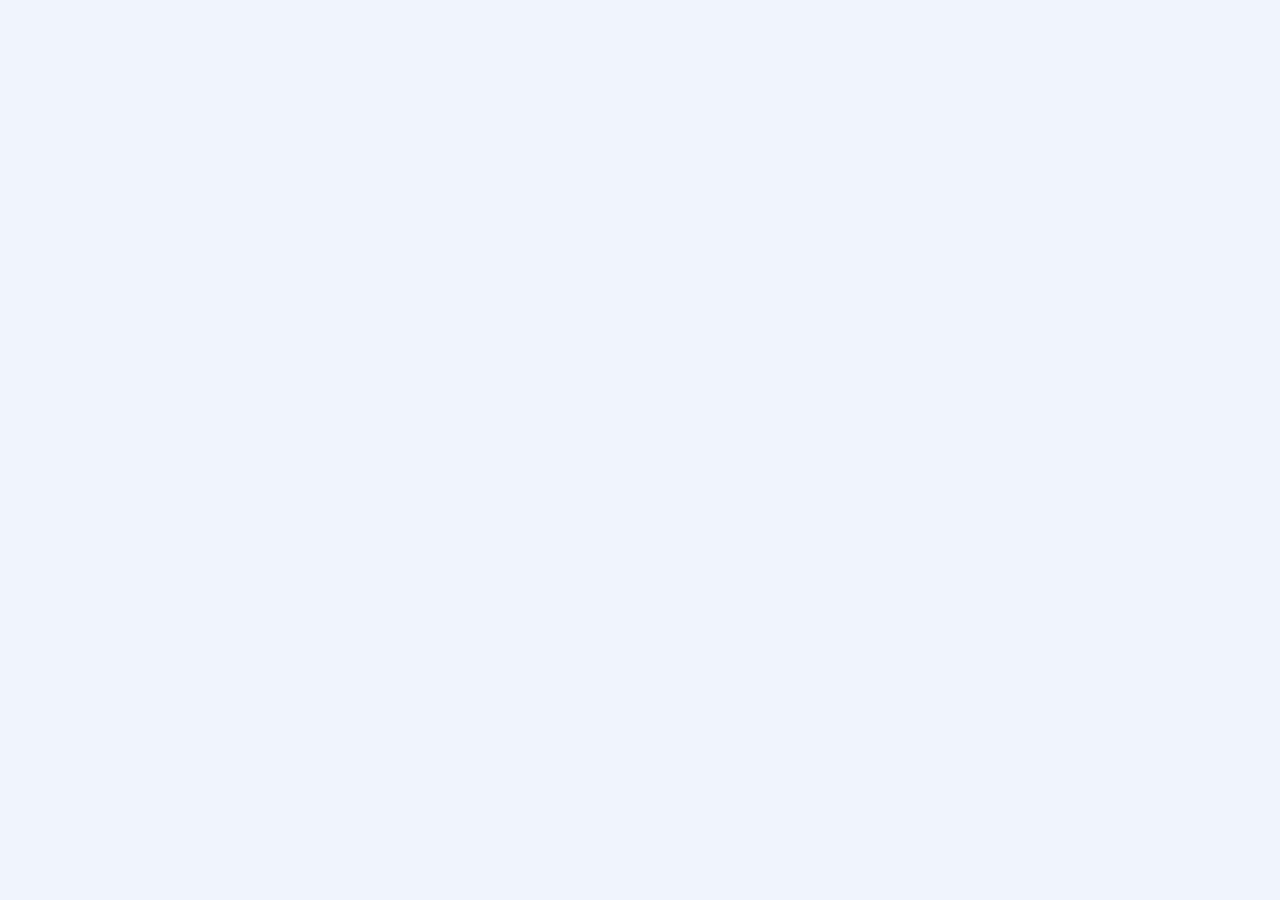
==== index.html @ a463a030 "Add files via upload" ====
<!DOCTYPE html>
<html lang="zh-Hant">
<head>
<meta charset="UTF-8">
<meta name="viewport" content="width=device-width, initial-scale=1.0, maximum-scale=1.0, user-scalable=no">
<title>發文時程管理平台</title>

<link rel="stylesheet" href="style.css">
</head>

<body>
    <div id="app"></div>
    <script>
      window.onerror = function(msg, url, line) {
        document.getElementById('app').innerHTML = '<div style="color:red;font-size:24px;padding:20px;">Error: ' + msg + '<br>Line: ' + line + '</div>';
      };
    </script>
    <!-- Sync Indicator -->
<div id="syncIndicator" class="sync-indicator hidden">
  <div class="sync-spinner"></div>
  <span id="syncText">同步中...</span>
</div>

<!-- Fullscreen Loader -->
<div id="fullScreenLoader" class="fullscreen-loader hidden">
  <div class="fs-spinner"></div>
  <div id="fsLoaderText" class="fs-text">系統載入中...</div>
</div>

<!-- Login Screen -->
<div id="loginModal" class="login-screen hidden">
  <div class="login-box clean-style">
    <div class="login-avatar">
      <svg viewBox="0 0 24 24" fill="currentColor">
        <path d="M12 2C6.48 2 2 6.48 2 12s4.48 10 10 10 10-4.48 10-10S17.52 2 12 2zm0 3c1.66 0 3 1.34 3 3s-1.34 3-3 3-3-1.34-3-3 1.34-3 3-3zm0 14.2c-2.5 0-4.71-1.28-6-3.22.03-1.99 4-3.08 6-3.08 1.99 0 5.97 1.09 6 3.08-1.29 1.94-3.5 3.22-6 3.22z"></path>
      </svg>
    </div>
    <div class="login-title">發文時程管理平台</div>
    <div class="login-divider"></div>
    
    <div class="login-input-group">
      <input type="text" id="loginAccount" class="pill-input" placeholder="員工編號">
      <input type="password" id="loginPassword" class="pill-input" placeholder="密碼">
    </div>
    
    <div id="loginError" class="login-error hidden">帳號或密碼錯誤</div>
    <button id="loginBtn" class="btn pill-btn">登入</button>
  </div>
</div>

<script type="module">
import { initializeApp } from "https://www.gstatic.com/firebasejs/10.12.2/firebase-app.js";
import { getFirestore, collection, doc, setDoc, getDoc, onSnapshot, getDocs, deleteDoc, writeBatch } from "https://www.gstatic.com/firebasejs/10.12.2/firebase-firestore.js";

const firebaseConfig = {
  apiKey: "AIzaSyCzvPwTbxc_Lg7peKRgP0zUrlmI6kkE0b4",
  authDomain: "seal-management-68465.firebaseapp.com",
  projectId: "seal-management-68465",
  storageBucket: "seal-management-68465.firebasestorage.app",
  messagingSenderId: "933578260928",
  appId: "1:933578260928:web:68a9a6cc81be82ffbf0825"
};

const app = initializeApp(firebaseConfig);
const db = getFirestore(app, "document-management");

window.firebaseAPI = {
    db,
    collection,
    doc,
    setDoc,
    getDoc,
    onSnapshot,
    getDocs,
    deleteDoc,
    writeBatch
};

window.dispatchEvent(new Event('firebase-ready'));
</script>
<script src="app.js"></script>
</body>
</html>
---- style.css ----
@import url('https://fonts.googleapis.com/css2?family=Inter:wght@400;500;600;700&family=Noto+Sans+TC:wght@400;500;600;700&display=swap');

:root {
  --bg-main: #f1f5f9;
  --text-main: #0f172a;
  --text-muted: #64748b;
  
  --sidebar-bg: #f8fafc;
  --sidebar-hover: #ffffff;
  --sidebar-active: #ffffff;
  --sidebar-text: #475569;
  --sidebar-active-text: #0f172a;
  --sidebar-border: #e2e8f0;
  --sidebar-item-bg: #ffffff;
  --sidebar-item-border: #e2e8f0;
  --sidebar-item-hover: #f1f5f9;
  --sidebar-badge-bg: #f1f5f9;
  --sidebar-badge-text: #64748b;
  
  --primary: #3b82f6;
  --primary-hover: #2563eb;
  --success: #10b981;
  --danger: #ef4444;
  --warning: #f59e0b;
  --secondary: #475569;
  --border-light: #e2e8f0;
  --table-th-bg: #f8fafc;
}

:root.theme-ocean {
  --sidebar-bg: #1e3a5f;
  --sidebar-hover: #2a4d7a;
  --sidebar-active: #3b82f6;
  --sidebar-text: #e2e8f0;
  --sidebar-active-text: #ffffff;
  --sidebar-border: #162b47;
  --sidebar-item-bg: rgba(255,255,255,0.06);
  --sidebar-item-border: rgba(255,255,255,0.1);
  --sidebar-item-hover: rgba(255,255,255,0.12);
  --sidebar-badge-bg: rgba(255,255,255,0.15);
  --sidebar-badge-text: #ffffff;
}

:root.theme-gray {
  --sidebar-bg: #f1f5f9;
  --sidebar-hover: #e2e8f0;
  --sidebar-active: #cbd5e1;
  --sidebar-text: #475569;
  --sidebar-active-text: #0f172a;
  --sidebar-border: #e2e8f0;
  --sidebar-item-bg: #ffffff;
  --sidebar-item-border: #cbd5e1;
  --sidebar-item-hover: #f8fafc;
  --sidebar-badge-bg: #cbd5e1;
  --sidebar-badge-text: #334155;
}

:root.theme-dark {
  --sidebar-bg: #0f172a;
  --sidebar-hover: #1e293b;
  --sidebar-active: #3b82f6;
  --sidebar-text: #cbd5e1;
  --sidebar-active-text: #ffffff;
  --sidebar-border: #0f172a;
  --sidebar-item-bg: rgba(255,255,255,0.05);
  --sidebar-item-border: rgba(255,255,255,0.1);
  --sidebar-item-hover: rgba(255,255,255,0.1);
  --sidebar-badge-bg: rgba(255,255,255,0.15);
  --sidebar-badge-text: #ffffff;
}

:root.theme-obsidian {
  --sidebar-bg: #000000;
  --sidebar-hover: #171717;
  --sidebar-active: #262626;
  --sidebar-text: #a3a3a3;
  --sidebar-active-text: #ffffff;
  --sidebar-border: #171717;
  --sidebar-item-bg: rgba(255,255,255,0.08);
  --sidebar-item-border: rgba(255,255,255,0.15);
  --sidebar-item-hover: rgba(255,255,255,0.12);
  --sidebar-badge-bg: rgba(255,255,255,0.2);
  --sidebar-badge-text: #ffffff;
}

:root.theme-milktea {
  --sidebar-bg: #f5f0eb;
  --sidebar-hover: #ece5dc;
  --sidebar-active: #e3dacd;
  --sidebar-text: #786450;
  --sidebar-active-text: #4a3b2c;
  --sidebar-border: #ece5dc;
  --sidebar-item-bg: #ffffff;
  --sidebar-item-border: #e3dacd;
  --sidebar-item-hover: #f5f0eb;
  --sidebar-badge-bg: #e3dacd;
  --sidebar-badge-text: #4a3b2c;
}

:root.theme-sakura {
  --sidebar-bg: #fdf2f8;
  --sidebar-hover: #fce7f3;
  --sidebar-active: #fbcfe8;
  --sidebar-text: #9d174d;
  --sidebar-active-text: #831843;
  --sidebar-border: #fce7f3;
  --sidebar-item-bg: #ffffff;
  --sidebar-item-border: #fbcfe8;
  --sidebar-item-hover: #fce7f3;
  --sidebar-badge-bg: #fbcfe8;
  --sidebar-badge-text: #831843;
}

:root.theme-sepia {
  --sidebar-bg: #fef3c7;
  --sidebar-hover: #fde68a;
  --sidebar-active: #fcd34d;
  --sidebar-text: #92400e;
  --sidebar-active-text: #78350f;
  --sidebar-border: #fde68a;
  --sidebar-item-bg: #ffffff;
  --sidebar-item-border: #fcd34d;
  --sidebar-item-hover: #fef3c7;
  --sidebar-badge-bg: #fcd34d;
  --sidebar-badge-text: #78350f;
}
*{margin:0;padding:0;box-sizing:border-box;font-family:"Inter","Noto Sans TC",sans-serif}
body{display:flex;height:100vh;background:var(--bg-main);color:var(--text-main);overflow:hidden}
#app{display:flex;width:100%;height:100%;overflow:hidden}
.sidebar{
width:56px;
background:var(--sidebar-bg);
color:var(--sidebar-text);
padding:16px 8px;
overflow:hidden;
transition:all 0.4s cubic-bezier(0.16, 1, 0.3, 1);
position:relative;
flex-shrink:0;
border-right:1px solid var(--sidebar-border);
z-index:100;
}

.sidebar:hover{
width:320px;
padding:20px;
overflow:auto;
}
.logo{color:var(--sidebar-active-text);
font-size:22px;
font-weight:700;
margin-bottom:24px;
white-space:nowrap;
letter-spacing:0.5px;
}
.logo-mark{width:24px;height:24px;stroke-width:2.2}
.expanded-logo{align-items:center;gap:12px}

.collapsed-logo{
display:flex;
justify-content:center;
align-items:center;
}

.expanded-logo{
display:none;
}

.sidebar:hover .collapsed-logo{
display:none;
}

.sidebar:hover .expanded-logo{
display:flex;
}

.sidebar .section,
.sidebar .nav,
.sidebar #forecastBox,
.sidebar .badge,
.sidebar div[style*="LINE通知"]{
opacity:0;
pointer-events:none;
transition:.15s;
}

.sidebar:hover .section,
.sidebar:hover .nav,
.sidebar:hover #forecastBox,
.sidebar:hover .badge,
.sidebar:hover div[style*="LINE通知"]{
opacity:1;
pointer-events:auto;
}
.section{font-size:13px;opacity:.6;margin:24px 0 10px;font-weight:600;text-transform:uppercase;letter-spacing:1px}
.nav{display:flex;justify-content:space-between;align-items:center;padding:10px 14px;border-radius:12px;margin-bottom:8px;background:var(--sidebar-item-bg);border:1px solid var(--sidebar-item-border);cursor:pointer;transition: all 0.25s cubic-bezier(0.16, 1, 0.3, 1);white-space:nowrap;overflow:hidden;color:var(--sidebar-text)}
.nav:hover{background:var(--sidebar-item-hover);transform:translateX(4px)}
.nav.active{background:var(--sidebar-active);color:var(--sidebar-active-text);font-weight:700;border-color:var(--primary)}
.nav-label{display:flex;align-items:center;gap:12px}
.nav-icon{width:18px;height:18px;flex:0 0 18px;stroke-width:2}
.data-nav{color:var(--sidebar-text); opacity:0.8}
.data-nav:hover{color:var(--sidebar-active-text); opacity:1}
.badge{background:var(--sidebar-badge-bg);color:var(--sidebar-badge-text);padding:4px 10px;border-radius:999px;font-size:12px;font-weight:700}
.nav.active .badge{background:var(--primary);color:#fff}
.forecast-item{display:flex;justify-content:space-between;align-items:center;padding:10px 14px;border-radius:12px;margin-bottom:6px;background:var(--sidebar-item-bg);border:1px solid var(--sidebar-item-border);cursor:pointer;transition: all 0.2s cubic-bezier(0.16, 1, 0.3, 1)}
.forecast-item:hover{background:var(--sidebar-item-hover);transform:translateX(4px)}
.forecast-item.active{outline:1px solid var(--sidebar-active-text);background:var(--sidebar-active);color:var(--sidebar-active-text);font-weight:700}
.forecast-today{background:transparent;border-color:var(--primary);color:var(--primary);font-weight:700}
.forecast-danger{background:transparent;border-color:var(--danger);color:var(--danger)}
.main{flex:1;padding:32px;overflow:auto;background:var(--bg-main)}
.topbar{display:flex;justify-content:space-between;align-items:center;gap:18px;margin-bottom:24px}
.topbar h1{font-weight:700;font-size:28px;letter-spacing:-0.5px}
.top-actions{display:flex;gap:10px;align-items:center;flex-wrap:wrap;justify-content:flex-end}
.btn{display:inline-flex;align-items:center;justify-content:center;gap:8px;min-height:42px;border:1px solid transparent;padding:9px 16px;border-radius:10px;font-weight:600;font-size:14px;cursor:pointer;transition:all .2s cubic-bezier(0.16, 1, 0.3, 1)}
.btn:hover{transform:translateY(-2px);box-shadow:0 6px 15px rgba(0,0,0,.08)}
.btn:active{transform:translateY(0);box-shadow:none}
.btn-icon{width:18px;height:18px;flex:0 0 18px;stroke-width:2}
.green{background:#10b981;color:#fff}
.blue{background:var(--primary);color:#fff}
.red{background:#ef4444;color:#fff}
.orange{background:#f59e0b;color:#fff}
.excel-export{background:white;color:#059669;border-color:#a7f3d0}
.excel-export:hover{background:#ecfdf5;border-color:#10b981}
.secondary{background:white;color:#475569;border-color:#cbd5e1}
.secondary:hover{background:#f8fafc;border-color:#94a3b8}
.review-link{background:white;color:#475569;border-color:#cbd5e1}
.review-link:hover{background:#f8fafc;border-color:#94a3b8}
.primary-import{background:white;color:var(--primary);border-color:#bfdbfe}
.primary-import:hover{background:#eff6ff;border-color:var(--primary)}
.success-soft{background:white;color:#059669;border-color:#a7f3d0}
.success-soft:hover{background:#ecfdf5;border-color:#10b981}
.danger-soft{background:white;color:#dc2626;border-color:#fecaca}
.danger-soft:hover{background:#fef2f2;border-color:#ef4444}
.cards{display:grid;grid-template-columns:repeat(auto-fit,minmax(200px,1fr));gap:20px;margin-bottom:24px}
.card{background:white;padding:24px;border-radius:20px;border:1px solid var(--border-light);box-shadow:0 2px 8px rgba(0,0,0,.04);transition:transform 0.3s cubic-bezier(0.16, 1, 0.3, 1), box-shadow 0.3s ease}
.card:hover{transform:translateY(-2px);box-shadow:0 8px 16px rgba(0,0,0,.06)}
.card p{font-size:15px;color:var(--text-muted);font-weight:600}
.card h2{font-size:36px;margin-top:8px;font-weight:700;letter-spacing:-1px}
.warning{background:#fef2f2;color:#b91c1c;padding:16px;border-radius:16px;margin-bottom:24px;font-weight:600;display:flex;align-items:center;gap:8px}
.table-wrap{background:white;padding:24px;border-radius:20px;box-shadow:0 4px 20px rgba(0,0,0,.03)}
.toolbar{display:flex;gap:12px;flex-wrap:wrap;margin-bottom:20px}

table{
width:100%;
border-collapse:separate;
border-spacing:0;
}

th{background:var(--table-th-bg);padding:14px 12px;text-align:left;font-weight:600;color:var(--text-muted);font-size:13px;text-transform:uppercase;letter-spacing:0.5px}
th:first-child{border-top-left-radius:15px}
th:last-child{border-top-right-radius:15px}
td{padding:16px 12px;border-bottom:1px solid var(--border-light);vertical-align:top;transition:background 0.2s}
tr:last-child td{border-bottom:none}
tbody tr:nth-child(even) td{background:#f8fafc}
tbody tr:hover td{background:#f1f5f9}

th:nth-child(1), td:nth-child(1){width:40px}
th:nth-child(2), td:nth-child(2){
width:auto;
}
th:nth-child(4), td:nth-child(4){
width:90px;
white-space:nowrap;
text-align:center;
}
th:nth-child(5), td:nth-child(5),
th:nth-child(6), td:nth-child(6){
width:110px;
white-space:nowrap;
text-align:center;
}
th:nth-child(7), td:nth-child(7){width:120px}
th:nth-child(8), td:nth-child(8){width:90px}
th:nth-child(9), td:nth-child(9){width:90px}

td{
line-height:1.7;
word-break:break-word;
}

.overdue-row td{background:#fef2f2 !important}
.overdue-row:hover td{background:#fee2e2 !important}

.date-diff-row td{background:#fffbeb !important}
.date-diff-row:hover td{background:#fef3c7 !important}
.pill{padding:6px 12px;border-radius:999px;font-weight:600;display:inline-block;cursor:pointer;min-width:70px;text-align:center;font-size:13px;transition:all 0.2s}
.pill:hover{filter:brightness(0.95)}
.send-pill{background:#eff6ff;color:#2563eb}
.display-pill{background:#f1f5f9;color:#475569}
.status-btn{padding:8px 12px;border:none;border-radius:999px;font-weight:600;cursor:pointer;transition:all 0.2s}
.status-btn:hover{filter:brightness(0.95)}
.pending{background:#fef3c7;color:#92400e}
.done{background:#d1fae5;color:#065f46}
.note{width:90px;padding:8px;border-radius:8px;border:1px solid var(--border-light);font-size:13px;transition:border-color 0.2s,box-shadow 0.2s}
.note:focus{outline:none;border-color:var(--primary);box-shadow:0 0 0 3px rgba(59,130,246,0.1)}
.hidden-date{position:absolute;opacity:0;width:1px;pointer-events:none}
.subject-link{
color:var(--primary);
text-decoration:none;
font-weight:600;
transition:color 0.2s;
}
.subject-link:hover{
color:var(--primary-hover);
text-decoration:underline;
}

.modal{animation: modalFadeIn 0.3s cubic-bezier(0.16, 1, 0.3, 1);display:none;position:fixed;inset:0;background:rgba(15,23,42,0.4);backdrop-filter:blur(8px);-webkit-backdrop-filter:blur(8px);justify-content:center;align-items:center;z-index:99999}
.modal-box{animation: modalBoxSlideDown 0.4s cubic-bezier(0.16, 1, 0.3, 1) forwards;background:white;width:900px;max-width:95%;max-height:90vh;overflow-y:auto;padding:32px;border-radius:24px;box-shadow:0 20px 40px rgba(0,0,0,0.1)}
.modal-box h2{font-size:24px;font-weight:700;margin-bottom:16px}
.preview-summary{display:grid;grid-template-columns:repeat(3,1fr);gap:16px;margin:24px 0}
.preview-stat{padding:16px;border:1px solid var(--border-light);border-radius:16px;background:#f8fafc;box-shadow:0 2px 4px rgba(0,0,0,0.02)}
.preview-stat strong{display:block;font-size:28px;margin-top:6px;font-weight:700}
.preview-stat.danger{background:#fef2f2;border-color:#fecaca;color:#dc2626}
.preview-list{max-height:140px;overflow:auto;margin-top:10px;padding:12px 16px;background:#f8fafc;border-radius:12px;font-size:14px;line-height:1.7;border:1px solid var(--border-light)}
.preview-list:empty::before{content:"無";color:var(--text-muted)}
.select-all{width:18px;height:18px;cursor:pointer;accent-color:var(--primary)}
.toolbar input[type="date"], .toolbar select{padding:10px 14px;border-radius:10px;border:1px solid var(--border-light);background:white;font-weight:500;transition:border-color 0.2s}
.toolbar input[type="date"]:focus, .toolbar select:focus{outline:none;border-color:var(--primary)}
.search-wrap{display:flex;align-items:center;gap:8px;min-width:300px}
.search-wrap input{flex:1;min-width:0;padding:10px 16px !important;transition:border-color 0.2s,box-shadow 0.2s}
.search-wrap input:focus{outline:none;border-color:var(--primary);box-shadow:0 0 0 3px rgba(59,130,246,0.1)}
.muted-btn{background:#f1f5f9;color:var(--text-main);border-color:#f1f5f9}
.muted-btn:hover{background:#e2e8f0;border-color:#e2e8f0}
.sort-btn{display:inline-flex;align-items:center;gap:5px;border:0;background:transparent;color:inherit;font:inherit;font-weight:700;cursor:pointer;padding:0;transition:color 0.2s}
.sort-btn:hover{color:var(--primary)}
.sort-mark{font-size:11px;color:var(--primary)}
.sort-mark:empty{display:none}
.toast{position:fixed;right:32px;bottom:32px;z-index:100000;background:var(--text-main);color:white;padding:14px 20px;border-radius:14px;box-shadow:0 12px 30px rgba(0,0,0,.15);font-weight:600;opacity:0;pointer-events:none;transform:translateY(24px) scale(0.95);transition: opacity 0.4s cubic-bezier(0.16, 1, 0.3, 1), transform 0.4s cubic-bezier(0.16, 1, 0.3, 1)}
.toast.show{opacity:1;transform:translateY(0) scale(1)}
.pagination{display:flex;align-items:center;justify-content:center;gap:8px;flex-wrap:wrap;margin-top:24px}
.pagination-info{width:100%;text-align:center;font-weight:600;color:var(--text-muted);margin-bottom:8px}
.page-btn{min-width:44px;min-height:44px;border:1px solid transparent;background:#f1f5f9;color:var(--text-main);border-radius:12px;font-weight:700;cursor:pointer;transition:all 0.2s}
.page-btn:hover{background:#e2e8f0}
.page-btn.active{background:var(--primary);color:white;box-shadow:0 4px 12px rgba(59,130,246,0.3)}
.page-btn:disabled{opacity:.4;cursor:not-allowed;box-shadow:none;transform:none;background:#f1f5f9}
.page-nav{padding:0 20px;background:white;border:1px solid var(--border-light)}
.page-nav:hover{background:#f8fafc}
.page-ellipsis{min-width:24px;text-align:center;color:var(--text-muted);font-weight:700}
table{table-layout:auto}
th{padding:16px 12px;vertical-align:middle}
td{padding:16px 12px;vertical-align:top}
th:nth-child(1), td:nth-child(1){width:40px;min-width:40px}
th:nth-child(2), td:nth-child(2){width:110px;min-width:110px;white-space:nowrap}
th:nth-child(3), td:nth-child(3){width:35%;min-width:280px;max-width:500px;line-height:1.7}
th:nth-child(4), td:nth-child(4){width:80px;min-width:80px;text-align:center;white-space:nowrap}
th:nth-child(5), td:nth-child(5),
th:nth-child(6), td:nth-child(6){width:90px;min-width:90px;text-align:center;white-space:nowrap}
th:nth-child(7), td:nth-child(7){width:90px;min-width:90px;text-align:center}
th:nth-child(8), td:nth-child(8){width:120px;min-width:120px}
th:nth-child(9), td:nth-child(9){width:110px;min-width:110px;white-space:nowrap;text-align:center}
th:nth-child(10), td:nth-child(10){width:110px;min-width:110px;white-space:nowrap;text-align:center}
td:nth-child(3) a{display:block;line-height:1.7;word-break:break-word}
.status-btn{padding:6px 12px !important;font-size:13px;width:auto;min-width:82px}
.table-wrap{overflow-x:auto}
.note {
  width: 100px !important;
  text-overflow: ellipsis;
  transition: width 0.3s cubic-bezier(0.16, 1, 0.3, 1) !important;
}
.note:focus {
  width: 250px !important;
}
.pill{min-width:70px !important;font-size:13px !important}
.table-scroll{max-height:560px;overflow-y:auto;overflow-x:auto;border-radius:16px;border:1px solid var(--border-light)}
.table-scroll::-webkit-scrollbar{width:8px;height:8px}
.table-scroll::-webkit-scrollbar-track{background:transparent}
.table-scroll::-webkit-scrollbar-thumb{background:rgba(0,0,0,0.1);border-radius:8px}
.table-scroll::-webkit-scrollbar-thumb:hover{background:rgba(0,0,0,0.2)}
.table-scroll thead th{position:sticky;top:0;z-index:10;background:var(--table-th-bg) !important;backdrop-filter:blur(4px);box-shadow:0 1px 2px rgba(0,0,0,.05)}
.done-cell{white-space:nowrap;font-size:13px;color:var(--text-muted)}
.subject-link{display:block;line-height:1.7}
#doneFilterArea{align-items:center;gap:12px;margin-left:24px;padding-left:16px;border-left:1px solid var(--border-light)}
#doneFilterArea input[type="date"]{padding:10px 14px;border:1px solid var(--border-light);border-radius:10px;background:#fff;transition:border-color 0.2s}
#doneFilterArea input[type="date"]:focus{border-color:var(--primary);outline:none;box-shadow:0 0 0 3px rgba(59,130,246,0.1)}
#doneFilterArea .btn{margin-left:8px}

@keyframes modalFadeIn {
  from { background: rgba(15,23,42,0); backdrop-filter:blur(0px); }
  to { background: rgba(15,23,42,0.4); backdrop-filter:blur(8px); }
}
@keyframes modalBoxSlideDown {
  from { opacity: 0; transform: translateY(-30px) scale(0.95); }
  to { opacity: 1; transform: translateY(0) scale(1); }
}

/* Login Screen */
.login-screen {
  position: fixed;
  top: 0; left: 0; width: 100vw; height: 100vh;
  background: linear-gradient(135deg, #f5f7fa 0%, #c3cfe2 100%);
  display: flex;
  justify-content: center;
  align-items: center;
  z-index: 9999;
  transition: opacity 0.4s ease, visibility 0.4s;
}
.login-screen.hidden {
  opacity: 0;
  visibility: hidden;
}
.login-box.clean-style {
  background: #ffffff;
  padding: 48px 40px;
  border-radius: 16px;
  box-shadow: 0 10px 40px rgba(0, 0, 0, 0.08);
  width: 380px;
  max-width: 90%;
  text-align: center;
}
.login-avatar {
  display: flex;
  justify-content: center;
  margin-bottom: 20px;
}
.login-avatar svg {
  width: 80px;
  height: 80px;
  color: #4f46e5;
  background: #e0e7ff;
  border-radius: 50%;
  padding: 16px;
}
.login-title {
  color: #1e293b;
  font-size: 20px;
  font-weight: 600;
  margin-bottom: 24px;
}
.login-divider {
  width: 100%;
  height: 1px;
  background: #f1f5f9;
  margin-bottom: 32px;
}
.login-input-group {
  display: flex;
  flex-direction: column;
  gap: 16px;
  margin-bottom: 24px;
}
.pill-input {
  width: 100%;
  padding: 14px 20px;
  border-radius: 50px;
  border: 1px solid #cbd5e1;
  font-size: 15px;
  outline: none;
  background: #ffffff;
  color: #0f172a;
  transition: border-color 0.2s, box-shadow 0.2s;
  box-sizing: border-box;
}
.pill-input::placeholder {
  color: #94a3b8;
}
.pill-input:focus {
  border-color: #4f46e5;
  box-shadow: 0 0 0 3px rgba(79, 70, 229, 0.15);
}
.login-error {
  color: #ef4444;
  font-size: 14px;
  margin-bottom: 20px;
  font-weight: 500;
}
.login-error.hidden {
  display: none;
}
.pill-btn {
  width: 100%;
  padding: 14px;
  border-radius: 50px;
  background: linear-gradient(135deg, #4f46e5 0%, #3b82f6 100%);
  color: #ffffff;
  border: none;
  font-size: 16px;
  font-weight: 600;
  cursor: pointer;
  transition: transform 0.2s, box-shadow 0.2s;
  box-sizing: border-box;
  box-shadow: 0 4px 12px rgba(79, 70, 229, 0.3);
}
.pill-btn:hover {
  transform: translateY(-2px);
  box-shadow: 0 6px 16px rgba(79, 70, 229, 0.4);
}
.pill-btn:active {
  transform: translateY(0);
  box-shadow: 0 2px 8px rgba(79, 70, 229, 0.3);
}

/* Sync Indicator */
.sync-indicator {
  position: fixed;
  bottom: 24px;
  right: 24px;
  background: var(--panel);
  padding: 10px 20px;
  border-radius: 30px;
  box-shadow: 0 4px 15px rgba(0,0,0,0.08);
  display: flex;
  align-items: center;
  gap: 10px;
  z-index: 9000;
  transition: all 0.3s cubic-bezier(0.4, 0, 0.2, 1);
  border: 1px solid var(--border-light);
  color: var(--text-main);
  font-weight: 600;
}
.sync-indicator.hidden {
  opacity: 0;
  transform: translateY(20px);
  pointer-events: none;
}
.sync-spinner {
  width: 16px;
  height: 16px;
  border: 2px solid var(--primary);
  border-right-color: transparent;
  border-radius: 50%;
  animation: spin 1s linear infinite;
}
@keyframes spin {
  from { transform: rotate(0deg); }
  to { transform: rotate(360deg); }
}

/* Mobile Menu Button */
.mobile-menu-btn {
  display: none;
  background: none;
  border: none;
  font-size: 24px;
  cursor: pointer;
  color: var(--text-main);
  margin-right: 12px;
  padding: 4px;
}
.mobile-overlay {
  position: fixed;
  top: 0; left: 0; width: 100vw; height: 100vh;
  background: rgba(0,0,0,0.4);
  backdrop-filter: blur(2px);
  z-index: 9000;
  opacity: 0;
  visibility: hidden;
  transition: opacity 0.3s ease, visibility 0.3s;
}
.mobile-overlay.active {
  opacity: 1;
  visibility: visible;
}

/* Mobile Responsive Design (RWD) */
@media (max-width: 768px) {
  .sidebar {
    position: fixed;
    top: 0;
    left: 0;
    height: 100vh;
    width: 320px !important;
    padding: 20px !important;
    overflow-y: auto !important;
    z-index: 10000;
    transform: translateX(-100%);
    transition: transform 0.3s cubic-bezier(0.4, 0, 0.2, 1);
    box-shadow: 4px 0 15px rgba(0,0,0,0.1);
  }
  .sidebar.mobile-open {
    transform: translateX(0);
  }
  .sidebar .collapsed-logo { display: none !important; }
  .sidebar .expanded-logo { display: flex !important; }
  .sidebar .section,
  .sidebar .nav,
  .sidebar #forecastBox,
  .sidebar .badge,
  .sidebar div[style*="LINE"] {
    opacity: 1 !important;
    pointer-events: auto !important;
  }
  .main {
    margin-left: 0 !important;
    padding: 68px 12px 12px 12px;
    width: 100%;
    box-sizing: border-box;
  }
  .cards {
    grid-template-columns: repeat(2, 1fr);
    gap: 12px;
    margin-bottom: 16px;
  }
  .card {
    padding: 16px;
  }
  .card h2 {
    font-size: 24px;
  }
  .topbar {
    flex-wrap: wrap;
    gap: 12px;
    margin-bottom: 20px;
  }
  .page-title-wrap {
    display: flex;
    align-items: center;
    justify-content: center;
    position: fixed;
    top: 0;
    left: 0;
    width: 100vw;
    height: 56px;
    background: #ffffff;
    z-index: 8000;
    box-shadow: 0 1px 8px rgba(0,0,0,0.06);
    padding: 0;
  }
  .page-title-wrap h1 {
    font-size: 18px;
    font-weight: 700;
    margin: 0;
    color: #1e293b;
  }
  .mobile-menu-btn {
    display: flex;
    align-items: center;
    justify-content: center;
    position: absolute;
    left: 8px;
    width: 44px;
    height: 44px;
    border-radius: 50%;
    background: transparent;
    color: #475569;
    border: none;
    padding: 0;
    transition: background 0.2s;
  }
  .mobile-menu-btn:active {
    background: #f1f5f9;
  }
  .mobile-menu-btn svg {
    width: 24px;
    height: 24px;
  }
  .sync-indicator {
    top: auto !important;
    bottom: 24px;
    left: 50%;
    right: auto;
    transform: translateX(-50%);
  }
  .sync-indicator.hidden {
    transform: translate(-50%, 20px) !important;
  }
  
  .search-wrap {
    width: 100%;
    min-width: 0;
  }
  .top-actions {
    flex-wrap: wrap;
    width: 100%;
    gap: 8px;
  }
  .top-actions .btn {
    flex: 1 1 calc(50% - 8px);
    justify-content: center;
    padding: 12px;
    font-size: 13px;
  }
  .table-scroll {
    border: none;
    background: transparent;
    overflow-x: hidden;
  }
  table, thead, tbody, th, td, tr { display: block; }
  thead { display: none; }
  tr {
    display: flex;
    flex-wrap: wrap;
    margin-bottom: 24px;
    background: #ffffff;
    border: 1px solid rgba(0,0,0,0.06);
    border-left: 5px solid #f59e0b;
    border-radius: 16px;
    box-shadow: 0 10px 25px -5px rgba(0,0,0,0.05), 0 8px 10px -6px rgba(0,0,0,0.01);
    position: relative;
    overflow: hidden;
    padding: 0;
  }
  tr.date-diff-row { border-left-color: #fde047; }
  tr.overdue-row { border-left-color: #ef4444; }
  tr.done-row { border-left-color: #10b981; }

  td {
    width: 100% !important;
    max-width: none !important;
    display: flex;
    align-items: center;
    box-sizing: border-box;
    font-size: 14px;
  }
  td::before {
    display: none;
  }

  /* Header: Checkbox & Doc No & Status */
  td[data-label="選擇"] {
    width: auto !important;
    padding: 16px 12px 4px 16px;
    border-bottom: none;
  }
  td[data-label="選擇"] input[type="checkbox"] {
    transform: scale(1.3);
    margin: 0;
    accent-color: var(--primary);
  }
  
  td[data-label="表單編號"] {
    width: auto !important;
    flex: 1;
    padding: 16px 16px 4px 4px;
    border: none;
    font-weight: 800;
    font-size: 16px;
    color: var(--primary, #3b82f6);
    background: transparent;
    letter-spacing: 0.5px;
  }
  
  td[data-label="狀態"] {
    position: absolute;
    right: 12px;
    top: 12px;
    width: auto !important;
    padding: 0;
    border: none;
  }
  
  /* Subject: Prominent & Full width */
  td[data-label="主旨"] {
    padding: 8px 20px 12px 20px;
    border-bottom: 1px dashed #e2e8f0;
  }
  .subject-link {
    text-align: justify;
    display: block;
    font-size: 16px;
    font-weight: 600;
    color: #1e293b;
    line-height: 1.6;
    word-break: break-word;
  }
  
  /* Metadata Grid (Handler, Dates) */
  td[data-label="承辦人"] {
    width: 100% !important;
    padding: 12px 20px 4px 20px;
    border: none;
    color: #475569;
    font-weight: 600;
    font-size: 14px;
  }
  td[data-label="承辦人"]::before {
    display: inline;
    content: "承辦人：";
    font-size: 13px;
    color: #94a3b8;
    margin-right: 4px;
  }
  
  td[data-label="預定發文"],
  td[data-label="顯示發文"] {
    width: 50% !important;
    padding: 8px 20px 12px 20px;
    border: none;
    flex-direction: column;
    align-items: flex-start;
    gap: 6px;
  }
  td[data-label="預定發文"] { padding-right: 8px; }
  td[data-label="顯示發文"] { padding-left: 8px; }
  
  td[data-label="預定發文"]::before {
    display: block;
    content: "發文日期：";
    font-size: 12px;
    color: #94a3b8;
  }
  td[data-label="顯示發文"]::before {
    display: block;
    content: "公文顯示日期：";
    font-size: 12px;
    color: #94a3b8;
  }
  
  td[data-label="預定發文"] .pill,
  td[data-label="顯示發文"] .pill {
    width: 100%;
    text-align: center;
    box-sizing: border-box;
    padding: 8px 0;
    border-radius: 8px;
  }

  /* Note Input */
  td[data-label="備註"] {
    padding: 0 20px 16px 20px;
    border-bottom: none;
    flex-wrap: wrap;
  }
  td[data-label="備註"]::before {
    display: block;
    content: "✏️ 備註";
    font-size: 13px;
    color: #94a3b8;
    margin-bottom: 4px;
    width: 100%;
  }
  td input.note {
    flex: 1 1 100%;
    width: 100%;
    max-width: none;
    box-sizing: border-box;
    text-align: left;
    background: transparent;
    border: none;
    border-bottom: 1px solid #e2e8f0;
    padding: 8px 4px;
    border-radius: 0;
    font-size: 14px;
    transition: all 0.2s;
  }
  td input.note:focus {
    background: transparent;
    border-color: var(--primary);
    box-shadow: 0 1px 0 0 var(--primary);
    outline: none;
  }
  
  /* Done Time */
  td[data-label="完成時間"] {
    padding: 0 20px 12px 20px;
    border: none;
    color: #10b981;
    font-size: 13px;
    font-weight: 600;
  }
  td[data-label="完成時間"]::before {
    display: inline;
    content: "✔️ 完成於";
    margin-right: 6px;
  }

  /* Actions */
  td[data-label="操作"] {
    background: #fafafa;
    justify-content: flex-end;
    gap: 12px;
    border-top: 1px solid #f1f5f9;
    padding: 12px 20px;
  }
  td[data-label="操作"] .icon-btn {
    background: #ffffff;
    border: 1px solid #cbd5e1;
    border-radius: 12px;
    padding: 8px 14px;
    box-shadow: 0 2px 4px rgba(0,0,0,0.02);
  }
  td select.status-btn { width: auto; padding: 6px 12px; }
  
  .table-wrap {
    padding: 0;
    background: transparent;
    box-shadow: none;
  }
  #doneFilterArea {
    margin-left: 0;
    padding-left: 0;
    border-left: none;
    width: 100%;
    justify-content: space-between;
    margin-top: 12px;
  }
}

/* Fullscreen Loader */
.fullscreen-loader {
  position: fixed;
  top: 0; left: 0; width: 100vw; height: 100vh;
  background-color: var(--bg-main, #f8fafc);
  display: flex;
  flex-direction: column;
  justify-content: center;
  align-items: center;
  z-index: 10000;
  transition: opacity 0.4s ease, visibility 0.4s;
}
.fullscreen-loader.hidden {
  opacity: 0;
  visibility: hidden;
}
.fs-spinner {
  width: 48px;
  height: 48px;
  border: 4px solid var(--border-light, #e2e8f0);
  border-top-color: #3b82f6;
  border-radius: 50%;
  animation: spin 1s linear infinite;
  margin-bottom: 24px;
}
.fs-text {
  color: var(--text-main, #334155);
  font-size: 18px;
  font-weight: 500;
  letter-spacing: 1px;
}

/* Import Text Placeholder */
#importText[contenteditable]:empty::before {
  content: attr(data-placeholder);
  color: #94a3b8;
  pointer-events: none;
  display: block;
}

/* Calendar Stats Grid */
.calendar-grid {
    display: grid;
    grid-template-columns: repeat(7, 1fr);
    gap: 10px;
}
.calendar-header {
    text-align: center;
    font-weight: 600;
    color: var(--text-muted, #64748b);
    padding: 8px 0;
}
.calendar-cell {
    border: 1px solid var(--border-light, #e2e8f0);
    border-radius: 8px;
    padding: 8px;
    min-height: 80px;
    display: flex;
    flex-direction: column;
    justify-content: space-between;
    background: white;
}
.calendar-cell.empty {
    background: transparent;
    border: none;
}
.calendar-cell.today {
    border-color: #3b82f6;
    background: #eff6ff;
}
.calendar-cell .date-num {
    font-size: 14px;
    font-weight: 500;
    color: var(--text-main, #334155);
}
.calendar-cell.today .date-num {
    color: #2563eb;
    font-weight: 700;
}
.calendar-cell .doc-badge {
    background: #3b82f6;
    color: white;
    font-size: 12px;
    padding: 4px 6px;
    border-radius: 4px;
    text-align: center;
    font-weight: 500;
    box-shadow: 0 2px 4px rgba(59,130,246,0.3);
    margin-top: 4px;
}
.calendar-cell.has-data {
    cursor: pointer;
    transition: all 0.2s ease;
}
.calendar-cell.has-data:hover {
    transform: translateY(-2px);
    box-shadow: 0 4px 12px rgba(0,0,0,0.1);
    border-color: #3b82f6;
}
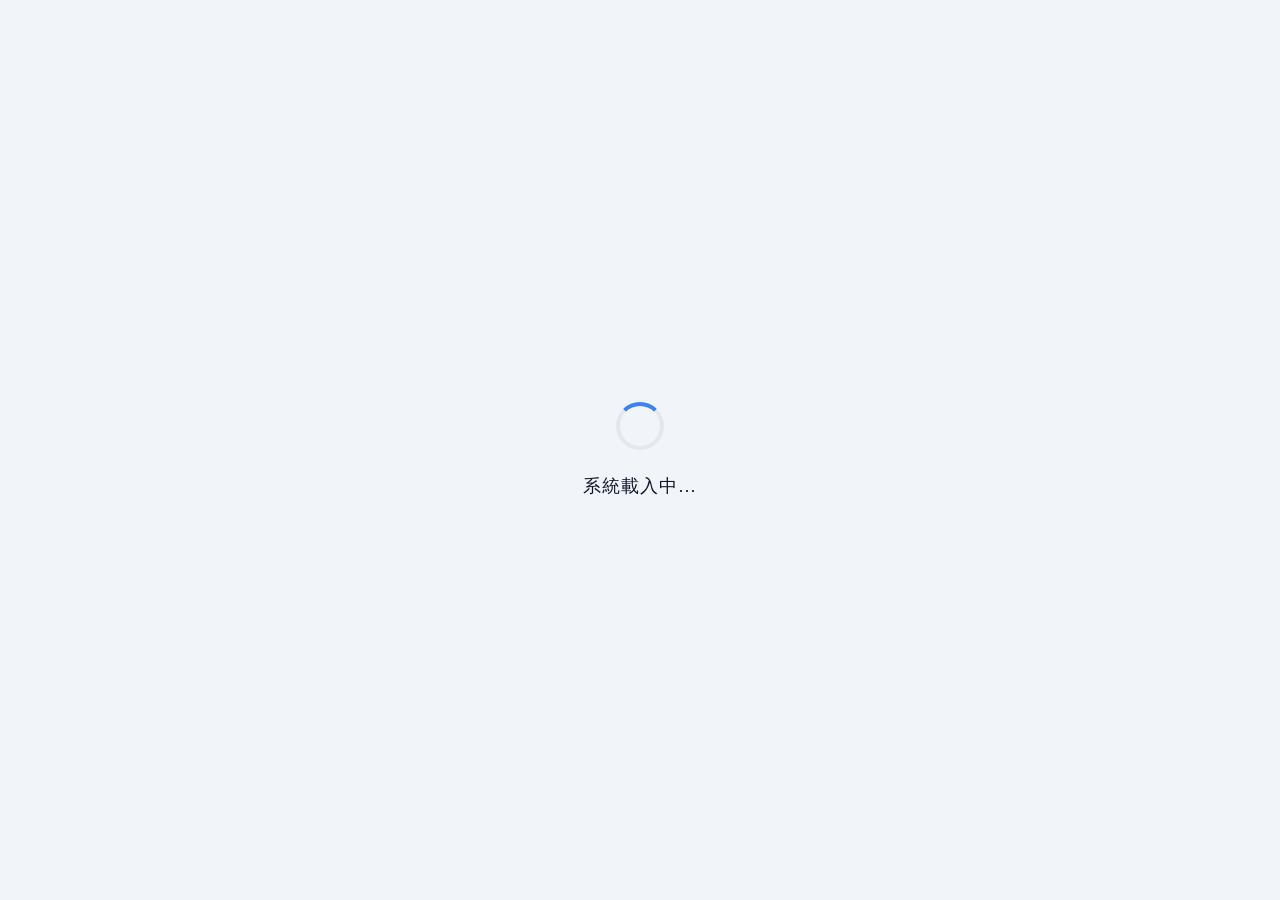
==== commit 83a216a1: "Add files via upload" ====
--- a/index.html
+++ b/index.html
@@ -3,16 +3,31 @@
 <head>
 <meta charset="UTF-8">
 <meta name="viewport" content="width=device-width, initial-scale=1.0, maximum-scale=1.0, user-scalable=no">
+<meta http-equiv="Content-Security-Policy" content="default-src 'self'; script-src 'self' 'unsafe-inline' https://www.gstatic.com https://www.google.com https://www.recaptcha.net; style-src 'self' 'unsafe-inline' https://fonts.googleapis.com; font-src 'self' https://fonts.gstatic.com; img-src 'self' data:; connect-src 'self' https://firestore.googleapis.com wss://firestore.googleapis.com https://identitytoolkit.googleapis.com https://securetoken.googleapis.com https://www.googleapis.com https://firebaseinstallations.googleapis.com https://firebaseappcheck.googleapis.com https://content-firebaseappcheck.googleapis.com https://www.gstatic.com https://www.google.com https://asia-east1-seal-management-68465.cloudfunctions.net; frame-src https://www.google.com https://www.recaptcha.net; object-src 'none'; base-uri 'self'; form-action 'self';">
+<meta name="referrer" content="strict-origin-when-cross-origin">
+<meta name="theme-color" content="#ffffff">
+<meta name="mobile-web-app-capable" content="yes">
+<meta name="apple-mobile-web-app-capable" content="yes">
+<meta name="apple-mobile-web-app-status-bar-style" content="default">
+<meta name="apple-mobile-web-app-title" content="發文管理">
 <title>發文時程管理平台</title>
+<link rel="icon" type="image/png" href="assets/icons/favicon.png">
+<link rel="apple-touch-icon" href="assets/icons/apple-touch-icon-white.png">
+<link rel="manifest" href="manifest.webmanifest">
 
-<link rel="stylesheet" href="style.css">
+<link rel="stylesheet" href="assets/css/style.css">
 </head>
 
 <body>
     <div id="app"></div>
     <script>
       window.onerror = function(msg, url, line) {
-        document.getElementById('app').innerHTML = '<div style="color:red;font-size:24px;padding:20px;">Error: ' + msg + '<br>Line: ' + line + '</div>';
+        const app = document.getElementById('app');
+        if (!app) return;
+        const errorBox = document.createElement('div');
+        errorBox.style.cssText = 'color:red;font-size:24px;padding:20px;';
+        errorBox.textContent = `Error: ${String(msg)} (Line: ${Number(line) || 0})`;
+        app.replaceChildren(errorBox);
       };
     </script>
     <!-- Sync Indicator -->
@@ -22,7 +37,7 @@
 </div>
 
 <!-- Fullscreen Loader -->
-<div id="fullScreenLoader" class="fullscreen-loader hidden">
+  <div id="fullScreenLoader" class="fullscreen-loader">
   <div class="fs-spinner"></div>
   <div id="fsLoaderText" class="fs-text">系統載入中...</div>
 </div>
@@ -48,36 +63,23 @@
   </div>
 </div>
 
-<script type="module">
-import { initializeApp } from "https://www.gstatic.com/firebasejs/10.12.2/firebase-app.js";
-import { getFirestore, collection, doc, setDoc, getDoc, onSnapshot, getDocs, deleteDoc, writeBatch } from "https://www.gstatic.com/firebasejs/10.12.2/firebase-firestore.js";
+<div id="changePasswordModal" class="login-screen hidden">
+  <div class="login-box clean-style">
+    <div class="login-title">首次登入變更密碼</div>
+    <div class="login-divider"></div>
+    <p style="font-size:13px;color:#64748b;margin:0 0 12px;">臨時密碼只能用於首次登入，請立即設定 8–128 碼個人密碼；不限制大小寫、數字或符號組合。</p>
+    <div class="login-input-group">
+      <input type="password" id="newPassword" class="pill-input" autocomplete="new-password" placeholder="新密碼（至少 8 碼）">
+      <input type="password" id="confirmNewPassword" class="pill-input" autocomplete="new-password" placeholder="再次輸入新密碼">
+    </div>
+    <div id="changePasswordError" class="login-error hidden"></div>
+    <button id="changePasswordBtn" class="btn pill-btn" onclick="changeOwnPassword()">更新密碼</button>
+  </div>
+</div>
 
-const firebaseConfig = {
-  apiKey: "AIzaSyCzvPwTbxc_Lg7peKRgP0zUrlmI6kkE0b4",
-  authDomain: "seal-management-68465.firebaseapp.com",
-  projectId: "seal-management-68465",
-  storageBucket: "seal-management-68465.firebasestorage.app",
-  messagingSenderId: "933578260928",
-  appId: "1:933578260928:web:68a9a6cc81be82ffbf0825"
-};
-
-const app = initializeApp(firebaseConfig);
-const db = getFirestore(app, "document-management");
-
-window.firebaseAPI = {
-    db,
-    collection,
-    doc,
-    setDoc,
-    getDoc,
-    onSnapshot,
-    getDocs,
-    deleteDoc,
-    writeBatch
-};
-
-window.dispatchEvent(new Event('firebase-ready'));
-</script>
-<script src="app.js"></script>
+<script src="assets/js/app-config.js"></script>
+<script type="module" src="assets/js/firebase-init.js"></script>
+<script src="assets/js/app.js"></script>
+<script src="assets/js/pwa-init.js" defer></script>
 </body>
-</html>
+</html>
--- a/assets/css/style.css
+++ b/assets/css/style.css
@@ -0,0 +1,1589 @@
+@import url('https://fonts.googleapis.com/css2?family=Inter:wght@400;500;600;700&family=Noto+Sans+TC:wght@400;500;600;700&display=swap');
+
+:root {
+  --bg-main: #f1f5f9;
+  --text-main: #0f172a;
+  --text-muted: #64748b;
+  
+  --sidebar-bg: #f8fafc;
+  --sidebar-hover: #ffffff;
+  --sidebar-active: #ffffff;
+  --sidebar-text: #475569;
+  --sidebar-active-text: #0f172a;
+  --sidebar-border: #e2e8f0;
+  --sidebar-item-bg: #ffffff;
+  --sidebar-item-border: #e2e8f0;
+  --sidebar-item-hover: #f1f5f9;
+  --sidebar-badge-bg: #f1f5f9;
+  --sidebar-badge-text: #64748b;
+  
+  --primary: #3b82f6;
+  --primary-hover: #2563eb;
+  --success: #10b981;
+  --danger: #ef4444;
+  --warning: #f59e0b;
+  --secondary: #475569;
+  --border-light: #e2e8f0;
+  --table-th-bg: #f8fafc;
+}
+
+:root.theme-ocean {
+  --sidebar-bg: #1e3a5f;
+  --sidebar-hover: #2a4d7a;
+  --sidebar-active: #3b82f6;
+  --sidebar-text: #e2e8f0;
+  --sidebar-active-text: #ffffff;
+  --sidebar-border: #162b47;
+  --sidebar-item-bg: rgba(255,255,255,0.06);
+  --sidebar-item-border: rgba(255,255,255,0.1);
+  --sidebar-item-hover: rgba(255,255,255,0.12);
+  --sidebar-badge-bg: rgba(255,255,255,0.15);
+  --sidebar-badge-text: #ffffff;
+}
+
+:root.theme-gray {
+  --sidebar-bg: #f1f5f9;
+  --sidebar-hover: #e2e8f0;
+  --sidebar-active: #cbd5e1;
+  --sidebar-text: #475569;
+  --sidebar-active-text: #0f172a;
+  --sidebar-border: #e2e8f0;
+  --sidebar-item-bg: #ffffff;
+  --sidebar-item-border: #cbd5e1;
+  --sidebar-item-hover: #f8fafc;
+  --sidebar-badge-bg: #cbd5e1;
+  --sidebar-badge-text: #334155;
+}
+
+:root.theme-dark {
+  --sidebar-bg: #0f172a;
+  --sidebar-hover: #1e293b;
+  --sidebar-active: #3b82f6;
+  --sidebar-text: #cbd5e1;
+  --sidebar-active-text: #ffffff;
+  --sidebar-border: #0f172a;
+  --sidebar-item-bg: rgba(255,255,255,0.05);
+  --sidebar-item-border: rgba(255,255,255,0.1);
+  --sidebar-item-hover: rgba(255,255,255,0.1);
+  --sidebar-badge-bg: rgba(255,255,255,0.15);
+  --sidebar-badge-text: #ffffff;
+}
+
+:root.theme-obsidian {
+  --sidebar-bg: #000000;
+  --sidebar-hover: #171717;
+  --sidebar-active: #262626;
+  --sidebar-text: #a3a3a3;
+  --sidebar-active-text: #ffffff;
+  --sidebar-border: #171717;
+  --sidebar-item-bg: rgba(255,255,255,0.08);
+  --sidebar-item-border: rgba(255,255,255,0.15);
+  --sidebar-item-hover: rgba(255,255,255,0.12);
+  --sidebar-badge-bg: rgba(255,255,255,0.2);
+  --sidebar-badge-text: #ffffff;
+}
+
+:root.theme-milktea {
+  --sidebar-bg: #f5f0eb;
+  --sidebar-hover: #ece5dc;
+  --sidebar-active: #e3dacd;
+  --sidebar-text: #786450;
+  --sidebar-active-text: #4a3b2c;
+  --sidebar-border: #ece5dc;
+  --sidebar-item-bg: #ffffff;
+  --sidebar-item-border: #e3dacd;
+  --sidebar-item-hover: #f5f0eb;
+  --sidebar-badge-bg: #e3dacd;
+  --sidebar-badge-text: #4a3b2c;
+}
+
+:root.theme-sakura {
+  --sidebar-bg: #fdf2f8;
+  --sidebar-hover: #fce7f3;
+  --sidebar-active: #fbcfe8;
+  --sidebar-text: #9d174d;
+  --sidebar-active-text: #831843;
+  --sidebar-border: #fce7f3;
+  --sidebar-item-bg: #ffffff;
+  --sidebar-item-border: #fbcfe8;
+  --sidebar-item-hover: #fce7f3;
+  --sidebar-badge-bg: #fbcfe8;
+  --sidebar-badge-text: #831843;
+}
+
+:root.theme-sepia {
+  --sidebar-bg: #fef3c7;
+  --sidebar-hover: #fde68a;
+  --sidebar-active: #fcd34d;
+  --sidebar-text: #92400e;
+  --sidebar-active-text: #78350f;
+  --sidebar-border: #fde68a;
+  --sidebar-item-bg: #ffffff;
+  --sidebar-item-border: #fcd34d;
+  --sidebar-item-hover: #fef3c7;
+  --sidebar-badge-bg: #fcd34d;
+  --sidebar-badge-text: #78350f;
+}
+*{margin:0;padding:0;box-sizing:border-box;font-family:"Inter","Noto Sans TC",sans-serif}
+body{display:flex;height:100vh;background:var(--bg-main);color:var(--text-main);overflow:hidden}
+#app{display:flex;width:100%;height:100%;overflow:hidden}
+.sidebar{
+width:56px;
+background:var(--sidebar-bg);
+color:var(--sidebar-text);
+padding:16px 8px;
+overflow:hidden;
+transition:all 0.4s cubic-bezier(0.16, 1, 0.3, 1);
+position:relative;
+flex-shrink:0;
+border-right:1px solid var(--sidebar-border);
+z-index:100;
+}
+
+.sidebar:hover{
+width:320px;
+padding:20px;
+overflow:auto;
+}
+.logo{color:var(--sidebar-active-text);
+font-size:22px;
+font-weight:700;
+margin-bottom:24px;
+white-space:nowrap;
+letter-spacing:0.5px;
+}
+.logo-mark{width:24px;height:24px;stroke-width:2.2}
+.expanded-logo{align-items:center;gap:12px}
+
+.collapsed-logo{
+display:flex;
+justify-content:center;
+align-items:center;
+}
+
+.expanded-logo{
+display:none;
+}
+
+.sidebar:hover .collapsed-logo{
+display:none;
+}
+
+.sidebar:hover .expanded-logo{
+display:flex;
+}
+
+.sidebar .section,
+.sidebar .nav,
+.sidebar #forecastBox,
+.sidebar .badge,
+.sidebar div[style*="LINE通知"],
+.sidebar .sidebar-settings{
+opacity:0;
+pointer-events:none;
+transition:.15s;
+}
+
+.sidebar:hover .section,
+.sidebar:hover .nav,
+.sidebar:hover #forecastBox,
+.sidebar:hover .badge,
+.sidebar:hover div[style*="LINE通知"],
+.sidebar:hover .sidebar-settings{
+opacity:1;
+pointer-events:auto;
+}
+.section{font-size:13px;opacity:.6;margin:24px 0 10px;font-weight:600;text-transform:uppercase;letter-spacing:1px}
+.nav{display:flex;justify-content:space-between;align-items:center;padding:10px 14px;border-radius:12px;margin-bottom:8px;background:var(--sidebar-item-bg);border:1px solid var(--sidebar-item-border);cursor:pointer;transition: all 0.25s cubic-bezier(0.16, 1, 0.3, 1);white-space:nowrap;overflow:hidden;color:var(--sidebar-text)}
+.nav:hover{background:var(--sidebar-item-hover);transform:translateX(4px)}
+.nav.active{background:var(--sidebar-active);color:var(--sidebar-active-text);font-weight:700;border-color:var(--primary)}
+.nav-label{display:flex;align-items:center;gap:12px}
+.nav-icon{width:18px;height:18px;flex:0 0 18px;stroke-width:2}
+.data-nav{color:var(--sidebar-text); opacity:0.8}
+.data-nav:hover{color:var(--sidebar-active-text); opacity:1}
+.badge{background:var(--sidebar-badge-bg);color:var(--sidebar-badge-text);padding:4px 10px;border-radius:999px;font-size:12px;font-weight:700}
+.nav.active .badge{background:var(--primary);color:#fff}
+.forecast-item{display:flex;justify-content:space-between;align-items:center;padding:10px 14px;border-radius:12px;margin-bottom:6px;background:var(--sidebar-item-bg);border:1px solid var(--sidebar-item-border);cursor:pointer;transition: all 0.2s cubic-bezier(0.16, 1, 0.3, 1)}
+.forecast-item:hover{background:var(--sidebar-item-hover);transform:translateX(4px)}
+.forecast-item.active{outline:1px solid var(--sidebar-active-text);background:var(--sidebar-active);color:var(--sidebar-active-text);font-weight:700}
+.forecast-today{background:transparent;border-color:var(--primary);color:var(--primary);font-weight:700}
+.forecast-danger{background:transparent;border-color:var(--danger);color:var(--danger)}
+.main{flex:1;padding:32px;overflow:auto;background:var(--bg-main)}
+.topbar{display:flex;justify-content:space-between;align-items:center;gap:18px;margin-bottom:24px}
+.topbar h1{font-weight:700;font-size:28px;letter-spacing:-0.5px}
+.top-actions{display:flex;gap:10px;align-items:center;flex-wrap:wrap;justify-content:flex-end}
+.btn{display:inline-flex;align-items:center;justify-content:center;gap:8px;min-height:42px;border:1px solid transparent;padding:9px 16px;border-radius:10px;font-weight:600;font-size:14px;cursor:pointer;transition:all .2s cubic-bezier(0.16, 1, 0.3, 1)}
+.btn:hover{transform:translateY(-2px);box-shadow:0 6px 15px rgba(0,0,0,.08)}
+.btn:active{transform:translateY(0);box-shadow:none}
+.btn-icon{width:18px;height:18px;flex:0 0 18px;stroke-width:2}
+.green{background:#10b981;color:#fff}
+.blue{background:var(--primary);color:#fff}
+.red{background:#ef4444;color:#fff}
+.orange{background:#f59e0b;color:#fff}
+.excel-export{background:white;color:#059669;border-color:#a7f3d0}
+.excel-export:hover{background:#ecfdf5;border-color:#10b981}
+.secondary{background:white;color:#475569;border-color:#cbd5e1}
+.secondary:hover{background:#f8fafc;border-color:#94a3b8}
+.review-link{background:white;color:#475569;border-color:#cbd5e1}
+.review-link:hover{background:#f8fafc;border-color:#94a3b8}
+.primary-import{background:white;color:var(--primary);border-color:#bfdbfe}
+.primary-import:hover{background:#eff6ff;border-color:var(--primary)}
+.success-soft{background:white;color:#059669;border-color:#a7f3d0}
+.success-soft:hover{background:#ecfdf5;border-color:#10b981}
+.danger-soft{background:white;color:#dc2626;border-color:#fecaca}
+.danger-soft:hover{background:#fef2f2;border-color:#ef4444}
+.cards{display:grid;grid-template-columns:repeat(auto-fit,minmax(200px,1fr));gap:20px;margin-bottom:24px}
+.card{background:white;padding:24px;border-radius:20px;border:1px solid var(--border-light);box-shadow:0 2px 8px rgba(0,0,0,.04);transition:transform 0.3s cubic-bezier(0.16, 1, 0.3, 1), box-shadow 0.3s ease}
+.card:hover{transform:translateY(-2px);box-shadow:0 8px 16px rgba(0,0,0,.06)}
+.card p{font-size:15px;color:var(--text-muted);font-weight:600}
+.card h2{font-size:36px;margin-top:8px;font-weight:700;letter-spacing:-1px}
+.warning{background:#fef2f2;color:#b91c1c;padding:16px;border-radius:16px;margin-bottom:24px;font-weight:600;display:flex;align-items:center;gap:8px}
+.table-wrap{background:white;padding:24px;border-radius:20px;box-shadow:0 4px 20px rgba(0,0,0,.03)}
+.toolbar{display:flex;gap:12px;flex-wrap:wrap;margin-bottom:20px}
+
+table{
+width:100%;
+border-collapse:separate;
+border-spacing:0;
+}
+
+th{background:var(--table-th-bg);padding:14px 12px;text-align:left;font-weight:600;color:var(--text-muted);font-size:13px;text-transform:uppercase;letter-spacing:0.5px}
+th:first-child{border-top-left-radius:15px}
+th:last-child{border-top-right-radius:15px}
+td{padding:16px 12px;border-bottom:1px solid var(--border-light);vertical-align:top;transition:background 0.2s}
+tr:last-child td{border-bottom:none}
+tbody tr:nth-child(even) td{background:#f8fafc}
+tbody tr:hover td{background:#f1f5f9}
+
+th:nth-child(1), td:nth-child(1){width:40px}
+th:nth-child(2), td:nth-child(2){
+width:auto;
+}
+th:nth-child(4), td:nth-child(4){
+width:90px;
+white-space:nowrap;
+text-align:center;
+}
+th:nth-child(5), td:nth-child(5),
+th:nth-child(6), td:nth-child(6){
+width:110px;
+white-space:nowrap;
+text-align:center;
+}
+th:nth-child(7), td:nth-child(7){width:120px}
+th:nth-child(8), td:nth-child(8){width:90px}
+th:nth-child(9), td:nth-child(9){width:90px}
+
+td{
+line-height:1.7;
+word-break:break-word;
+}
+
+.overdue-row td{background:#fef2f2 !important}
+.overdue-row:hover td{background:#fee2e2 !important}
+
+.date-diff-row td{background:#fffbeb !important}
+.date-diff-row:hover td{background:#fef3c7 !important}
+.pill{padding:6px 12px;border-radius:999px;font-weight:600;display:inline-block;cursor:pointer;min-width:70px;text-align:center;font-size:13px;transition:all 0.2s}
+.pill:hover{filter:brightness(0.95)}
+.send-pill{background:#eff6ff;color:#2563eb}
+.display-pill{background:#f1f5f9;color:#475569}
+.status-btn{padding:8px 12px;border:none;border-radius:999px;font-weight:600;cursor:pointer;transition:all 0.2s}
+.status-btn:hover{filter:brightness(0.95)}
+.pending{background:#fef3c7;color:#92400e}
+.done{background:#d1fae5;color:#065f46}
+.note{width:90px;padding:8px;border-radius:8px;border:1px solid var(--border-light);font-size:13px;transition:border-color 0.2s,box-shadow 0.2s}
+.note:focus{outline:none;border-color:var(--primary);box-shadow:0 0 0 3px rgba(59,130,246,0.1)}
+.hidden-date{position:absolute;opacity:0;width:1px;pointer-events:none}
+.subject-link{
+color:var(--primary);
+text-decoration:none;
+font-weight:600;
+transition:color 0.2s;
+}
+.subject-link:hover{
+color:var(--primary-hover);
+text-decoration:underline;
+}
+
+.modal{animation: modalFadeIn 0.3s cubic-bezier(0.16, 1, 0.3, 1);display:none;position:fixed;inset:0;background:rgba(15,23,42,0.4);backdrop-filter:blur(8px);-webkit-backdrop-filter:blur(8px);justify-content:center;align-items:center;z-index:99999}
+.modal-box{animation: modalBoxSlideDown 0.4s cubic-bezier(0.16, 1, 0.3, 1) forwards;background:white;width:900px;max-width:95%;max-height:90vh;overflow-y:auto;padding:32px;border-radius:24px;box-shadow:0 20px 40px rgba(0,0,0,0.1)}
+.modal-box h2{font-size:24px;font-weight:700;margin-bottom:16px}
+.preview-summary{display:grid;grid-template-columns:repeat(3,1fr);gap:16px;margin:24px 0}
+.preview-stat{padding:16px;border:1px solid var(--border-light);border-radius:16px;background:#f8fafc;box-shadow:0 2px 4px rgba(0,0,0,0.02)}
+.preview-stat strong{display:block;font-size:28px;margin-top:6px;font-weight:700}
+.preview-stat.danger{background:#fef2f2;border-color:#fecaca;color:#dc2626}
+.preview-list{max-height:140px;overflow:auto;margin-top:10px;padding:12px 16px;background:#f8fafc;border-radius:12px;font-size:14px;line-height:1.7;border:1px solid var(--border-light)}
+.preview-list:empty::before{content:"無";color:var(--text-muted)}
+.select-all{width:18px;height:18px;cursor:pointer;accent-color:var(--primary)}
+.toolbar input[type="date"], .toolbar select{padding:10px 14px;border-radius:10px;border:1px solid var(--border-light);background:white;font-weight:500;transition:border-color 0.2s}
+.toolbar input[type="date"]:focus, .toolbar select:focus{outline:none;border-color:var(--primary)}
+.search-wrap {
+    position: relative;
+    display: flex;
+    align-items: center;
+    width: 320px;
+    max-width: 100%;
+}
+.search-wrap input {
+    width: 100%;
+    padding: 9px 36px 9px 14px !important;
+    border-radius: 10px;
+    border: 1px solid var(--border-light, #cbd5e1);
+    background: var(--bg-card, white);
+    color: var(--text-main, #334155);
+    font-size: 14px;
+    transition: all 0.2s ease;
+}
+.search-wrap input:focus {
+    outline: none;
+    border-color: #3b82f6;
+    box-shadow: 0 0 0 3px rgba(59, 130, 246, 0.15);
+}
+.clear-search-btn {
+    position: absolute;
+    right: 10px;
+    top: 50%;
+    transform: translateY(-50%);
+    background: #cbd5e1;
+    color: white;
+    border: none;
+    border-radius: 50%;
+    width: 20px;
+    height: 20px;
+    display: flex;
+    align-items: center;
+    justify-content: center;
+    cursor: pointer;
+    opacity: 0;
+    pointer-events: none;
+    transition: all 0.2s ease;
+    padding: 0;
+}
+.clear-search-btn.active {
+    opacity: 0.8;
+    pointer-events: auto;
+}
+.clear-search-btn:hover {
+    opacity: 1;
+    background: #94a3b8;
+    transform: translateY(-50%) scale(1.1);
+}
+.muted-btn{background:#f1f5f9;color:var(--text-main);border-color:#f1f5f9}
+.muted-btn:hover{background:#e2e8f0;border-color:#e2e8f0}
+.sort-btn{display:inline-flex;align-items:center;gap:5px;border:0;background:transparent;color:inherit;font:inherit;font-weight:700;cursor:pointer;padding:0;transition:color 0.2s}
+.sort-btn:hover{color:var(--primary)}
+.sort-mark{font-size:11px;color:var(--primary)}
+.sort-mark:empty{display:none}
+.toast{position:fixed;right:32px;bottom:32px;z-index:100000;background:var(--text-main);color:white;padding:14px 20px;border-radius:14px;box-shadow:0 12px 30px rgba(0,0,0,.15);font-weight:600;opacity:0;pointer-events:none;transform:translateY(24px) scale(0.95);transition: opacity 0.4s cubic-bezier(0.16, 1, 0.3, 1), transform 0.4s cubic-bezier(0.16, 1, 0.3, 1)}
+.toast.show{opacity:1;transform:translateY(0) scale(1)}
+.pagination{display:flex;align-items:center;justify-content:center;gap:8px;flex-wrap:wrap;margin-top:24px}
+.pagination-info{width:100%;text-align:center;font-weight:600;color:var(--text-muted);margin-bottom:8px}
+.page-btn{min-width:44px;min-height:44px;border:1px solid transparent;background:#f1f5f9;color:var(--text-main);border-radius:12px;font-weight:700;cursor:pointer;transition:all 0.2s}
+.page-btn:hover{background:#e2e8f0}
+.page-btn.active{background:var(--primary);color:white;box-shadow:0 4px 12px rgba(59,130,246,0.3)}
+.page-btn:disabled{opacity:.4;cursor:not-allowed;box-shadow:none;transform:none;background:#f1f5f9}
+.page-nav{padding:0 20px;background:white;border:1px solid var(--border-light)}
+.page-nav:hover{background:#f8fafc}
+.page-ellipsis{min-width:24px;text-align:center;color:var(--text-muted);font-weight:700}
+table{table-layout:auto}
+th{padding:16px 12px;vertical-align:middle}
+td{padding:16px 12px;vertical-align:top}
+th:nth-child(1), td:nth-child(1){width:40px;min-width:40px}
+th:nth-child(2), td:nth-child(2){width:110px;min-width:110px;white-space:nowrap}
+th:nth-child(3), td:nth-child(3){width:35%;min-width:280px;max-width:500px;line-height:1.7}
+@media (min-width: 769px) {
+  th:nth-child(4), td:nth-child(4) { display: none !important; }
+}
+th:nth-child(4), td:nth-child(4){width:90px;min-width:90px;text-align:center;white-space:nowrap}
+th:nth-child(5), td:nth-child(5){width:80px;min-width:80px;text-align:center;white-space:nowrap}
+th:nth-child(6), td:nth-child(6),
+th:nth-child(7), td:nth-child(7){width:90px;min-width:90px;text-align:center;white-space:nowrap}
+th:nth-child(8), td:nth-child(8){width:90px;min-width:90px;text-align:center}
+th:nth-child(9), td:nth-child(9){width:120px;min-width:120px}
+th:nth-child(10), td:nth-child(10){width:110px;min-width:110px;white-space:nowrap;text-align:center}
+th:nth-child(11), td:nth-child(11){width:110px;min-width:110px;white-space:nowrap;text-align:center}
+td:nth-child(3) a{display:block;line-height:1.7;word-break:break-word}
+.status-btn{padding:6px 12px !important;font-size:13px;width:auto;min-width:82px}
+.table-wrap{overflow-x:auto}
+.note {
+  width: 100px !important;
+  text-overflow: ellipsis;
+  transition: width 0.3s cubic-bezier(0.16, 1, 0.3, 1) !important;
+}
+.note:focus {
+  width: 250px !important;
+}
+.pill{min-width:70px !important;font-size:13px !important}
+.table-scroll{max-height:560px;overflow-y:auto;overflow-x:auto;border-radius:16px;border:1px solid var(--border-light)}
+.table-scroll::-webkit-scrollbar{width:8px;height:8px}
+.table-scroll::-webkit-scrollbar-track{background:transparent}
+.table-scroll::-webkit-scrollbar-thumb{background:rgba(0,0,0,0.1);border-radius:8px}
+.table-scroll::-webkit-scrollbar-thumb:hover{background:rgba(0,0,0,0.2)}
+.table-scroll thead th{position:sticky;top:0;z-index:10;background:var(--table-th-bg) !important;backdrop-filter:blur(4px);box-shadow:0 1px 2px rgba(0,0,0,.05)}
+.done-cell{white-space:nowrap;font-size:13px;color:var(--text-muted)}
+.subject-link{display:block;line-height:1.7}
+#doneFilterArea{align-items:center;gap:12px;margin-left:24px;padding-left:16px;border-left:1px solid var(--border-light)}
+#doneFilterArea input[type="date"]{padding:10px 14px;border:1px solid var(--border-light);border-radius:10px;background:#fff;transition:border-color 0.2s}
+#doneFilterArea input[type="date"]:focus{border-color:var(--primary);outline:none;box-shadow:0 0 0 3px rgba(59,130,246,0.1)}
+#doneFilterArea .btn{margin-left:8px}
+
+@keyframes modalFadeIn {
+  from { background: rgba(15,23,42,0); backdrop-filter:blur(0px); }
+  to { background: rgba(15,23,42,0.4); backdrop-filter:blur(8px); }
+}
+@keyframes modalBoxSlideDown {
+  from { opacity: 0; transform: translateY(-30px) scale(0.95); }
+  to { opacity: 1; transform: translateY(0) scale(1); }
+}
+
+/* Login Screen */
+.login-screen {
+  position: fixed;
+  top: 0; left: 0; width: 100vw; height: 100vh;
+  background: linear-gradient(135deg, #f5f7fa 0%, #c3cfe2 100%);
+  display: flex;
+  justify-content: center;
+  align-items: center;
+  z-index: 9999;
+  transition: opacity 0.4s ease, visibility 0.4s;
+}
+.login-screen.hidden {
+  opacity: 0;
+  visibility: hidden;
+}
+.login-box.clean-style {
+  background: #ffffff;
+  padding: 48px 40px;
+  border-radius: 16px;
+  box-shadow: 0 10px 40px rgba(0, 0, 0, 0.08);
+  width: 380px;
+  max-width: 90%;
+  text-align: center;
+}
+.login-avatar {
+  display: flex;
+  justify-content: center;
+  margin-bottom: 20px;
+}
+.login-avatar svg {
+  width: 80px;
+  height: 80px;
+  color: #4f46e5;
+  background: #e0e7ff;
+  border-radius: 50%;
+  padding: 16px;
+}
+.login-title {
+  color: #1e293b;
+  font-size: 20px;
+  font-weight: 600;
+  margin-bottom: 24px;
+}
+.login-divider {
+  width: 100%;
+  height: 1px;
+  background: #f1f5f9;
+  margin-bottom: 32px;
+}
+.login-input-group {
+  display: flex;
+  flex-direction: column;
+  gap: 16px;
+  margin-bottom: 24px;
+}
+.pill-input {
+  width: 100%;
+  padding: 14px 20px;
+  border-radius: 50px;
+  border: 1px solid #cbd5e1;
+  font-size: 15px;
+  outline: none;
+  background: #ffffff;
+  color: #0f172a;
+  transition: border-color 0.2s, box-shadow 0.2s;
+  box-sizing: border-box;
+}
+.pill-input::placeholder {
+  color: #94a3b8;
+}
+.pill-input:focus {
+  border-color: #4f46e5;
+  box-shadow: 0 0 0 3px rgba(79, 70, 229, 0.15);
+}
+.login-error {
+  color: #ef4444;
+  font-size: 14px;
+  margin-bottom: 20px;
+  font-weight: 500;
+}
+.login-error.hidden {
+  display: none;
+}
+.pill-btn {
+  width: 100%;
+  padding: 14px;
+  border-radius: 50px;
+  background: linear-gradient(135deg, #4f46e5 0%, #3b82f6 100%);
+  color: #ffffff;
+  border: none;
+  font-size: 16px;
+  font-weight: 600;
+  cursor: pointer;
+  transition: transform 0.2s, box-shadow 0.2s;
+  box-sizing: border-box;
+  box-shadow: 0 4px 12px rgba(79, 70, 229, 0.3);
+}
+.pill-btn:hover {
+  transform: translateY(-2px);
+  box-shadow: 0 6px 16px rgba(79, 70, 229, 0.4);
+}
+.pill-btn:active {
+  transform: translateY(0);
+  box-shadow: 0 2px 8px rgba(79, 70, 229, 0.3);
+}
+
+/* Sync Indicator */
+.sync-indicator {
+  position: fixed;
+  bottom: 24px;
+  right: 24px;
+  background: var(--panel);
+  padding: 10px 20px;
+  border-radius: 30px;
+  box-shadow: 0 4px 15px rgba(0,0,0,0.08);
+  display: flex;
+  align-items: center;
+  gap: 10px;
+  z-index: 9000;
+  transition: all 0.3s cubic-bezier(0.4, 0, 0.2, 1);
+  border: 1px solid var(--border-light);
+  color: var(--text-main);
+  font-weight: 600;
+}
+.sync-indicator.hidden {
+  opacity: 0;
+  transform: translateY(20px);
+  pointer-events: none;
+}
+.sync-spinner {
+  width: 16px;
+  height: 16px;
+  border: 2px solid var(--primary);
+  border-right-color: transparent;
+  border-radius: 50%;
+  animation: spin 1s linear infinite;
+}
+@keyframes spin {
+  from { transform: rotate(0deg); }
+  to { transform: rotate(360deg); }
+}
+
+/* Mobile Menu Button */
+.mobile-menu-btn {
+  display: none;
+  background: none;
+  border: none;
+  font-size: 24px;
+  cursor: pointer;
+  color: var(--text-main);
+  margin-right: 12px;
+  padding: 4px;
+}
+.mobile-overlay {
+  position: fixed;
+  top: 0; left: 0; width: 100vw; height: 100vh;
+  background: rgba(0,0,0,0.4);
+  backdrop-filter: blur(2px);
+  z-index: 9000;
+  opacity: 0;
+  visibility: hidden;
+  transition: opacity 0.3s ease, visibility 0.3s;
+}
+.mobile-overlay.active {
+  opacity: 1;
+  visibility: visible;
+}
+
+/* Mobile Responsive Design (RWD) */
+@media (max-width: 768px) {
+  .sidebar {
+    position: fixed;
+    top: 0;
+    left: 0;
+    height: 100vh;
+    height: 100dvh;
+    max-height: 100dvh;
+    width: 320px !important;
+    padding: 20px 20px calc(96px + env(safe-area-inset-bottom, 0px)) !important;
+    overflow-y: auto !important;
+    overscroll-behavior: contain;
+    -webkit-overflow-scrolling: touch;
+    z-index: 10000;
+    transform: translateX(-100%);
+    transition: transform 0.3s cubic-bezier(0.4, 0, 0.2, 1);
+    box-shadow: 4px 0 15px rgba(0,0,0,0.1);
+  }
+  .sidebar.mobile-open {
+    transform: translateX(0);
+  }
+  .sidebar .collapsed-logo { display: none !important; }
+  .sidebar .expanded-logo { display: flex !important; }
+  .sidebar .section,
+  .sidebar .nav,
+  .sidebar #forecastBox,
+  .sidebar .badge,
+  .sidebar div[style*="LINE"],
+  .sidebar .sidebar-settings {
+    opacity: 1 !important;
+    pointer-events: auto !important;
+  }
+  .main {
+    margin-left: 0 !important;
+    padding: 68px 12px 12px 12px;
+    width: 100%;
+    box-sizing: border-box;
+  }
+  .cards {
+    grid-template-columns: repeat(2, 1fr);
+    gap: 12px;
+    margin-bottom: 16px;
+  }
+  .card {
+    padding: 16px;
+  }
+  .card h2 {
+    font-size: 24px;
+  }
+  .topbar {
+    flex-wrap: wrap;
+    gap: 12px;
+    margin-bottom: 20px;
+  }
+  .page-title-wrap {
+    display: flex;
+    align-items: center;
+    justify-content: center;
+    position: fixed;
+    top: 0;
+    left: 0;
+    width: 100vw;
+    height: 56px;
+    background: #ffffff;
+    z-index: 8000;
+    box-shadow: 0 1px 8px rgba(0,0,0,0.06);
+    padding: 0;
+  }
+  .page-title-wrap h1 {
+    font-size: 18px;
+    font-weight: 700;
+    margin: 0;
+    color: #1e293b;
+  }
+  .mobile-menu-btn {
+    display: flex;
+    align-items: center;
+    justify-content: center;
+    position: absolute;
+    left: 8px;
+    width: 44px;
+    height: 44px;
+    border-radius: 50%;
+    background: transparent;
+    color: #475569;
+    border: none;
+    padding: 0;
+    transition: background 0.2s;
+  }
+  .mobile-menu-btn:active {
+    background: #f1f5f9;
+  }
+  .mobile-menu-btn svg {
+    width: 24px;
+    height: 24px;
+  }
+  .sync-indicator {
+    top: auto !important;
+    bottom: 24px;
+    left: 50%;
+    right: auto;
+    transform: translateX(-50%);
+  }
+  .sync-indicator.hidden {
+    transform: translate(-50%, 20px) !important;
+  }
+  
+  .search-wrap {
+    width: 100%;
+    min-width: 0;
+  }
+  .top-actions {
+    flex-wrap: wrap;
+    width: 100%;
+    gap: 8px;
+  }
+  .top-actions .btn {
+    flex: 1 1 calc(50% - 8px);
+    justify-content: center;
+    padding: 12px;
+    font-size: 13px;
+  }
+  .top-actions .btn.danger-soft {
+    flex: 1 1 100%;
+  }
+  #excelExportArea {
+    width: 100% !important;
+    justify-content: space-between !important;
+  }
+  #excelExportArea .btn {
+    width: calc(50% - 4px) !important;
+    flex: none !important;
+  }
+  .table-scroll {
+    border: none;
+    background: transparent;
+    overflow-x: hidden;
+  }
+  table, thead, tbody, th, td, tr { display: block; }
+  thead { display: none; }
+  tr {
+    display: flex;
+    flex-wrap: wrap;
+    margin-bottom: 24px;
+    background: #ffffff;
+    border: 1px solid rgba(0,0,0,0.06);
+    border-left: 5px solid #f59e0b;
+    border-radius: 16px;
+    box-shadow: 0 10px 25px -5px rgba(0,0,0,0.05), 0 8px 10px -6px rgba(0,0,0,0.01);
+    position: relative;
+    overflow: hidden;
+    padding: 0;
+  }
+  
+  /* 取消電腦版的 hover 與偶數列底色，避免手機點擊卡片時變灰 */
+  tbody tr:hover td,
+  tbody tr:nth-child(even) td {
+    background: transparent;
+  }
+  
+  tr.date-diff-row { border-left-color: #fde047; }
+  tr.overdue-row { border-left-color: #ef4444; }
+  tr.done-row { border-left-color: #10b981; }
+
+  td {
+    width: 100% !important;
+    max-width: none !important;
+    display: flex;
+    align-items: center;
+    box-sizing: border-box;
+    font-size: 14px;
+  }
+  td::before {
+    display: none;
+  }
+
+  /* Header: Checkbox & Doc No & Status */
+  td[data-label="選取"] {
+    width: auto !important;
+    padding: 13px 12px 4px 16px;
+    border-bottom: none;
+  }
+  td[data-label="選取"] input[type="checkbox"] {
+    transform: scale(1.3);
+    margin: 0;
+    accent-color: var(--primary);
+  }
+  
+  td[data-label="表單編號"] {
+    width: auto !important;
+    flex: 1;
+    padding: 13px 115px 4px 4px;
+    border: none;
+    font-weight: 800;
+    font-size: 16px;
+    color: var(--primary, #3b82f6);
+    background: transparent;
+    letter-spacing: 0.5px;
+    word-break: break-all;
+  }
+  td[data-label="表單編號"]::before {
+    display: inline;
+    content: "表單編號：";
+    color: #94a3b8;
+    font-size: 13px;
+    font-weight: 600;
+    margin-right: 4px;
+    letter-spacing: normal;
+  }
+  
+  td[data-label="狀態"] {
+    position: absolute;
+    right: 2px;
+    top: 13px;
+    width: auto !important;
+    padding: 0;
+    border: none;
+  }
+  
+  /* Subject: Prominent & Full width */
+  td[data-label="主旨"] {
+    padding: 16px 20px 16px 20px;
+    border-top: 1px dashed #e2e8f0;
+    border-bottom: 1px dashed #e2e8f0;
+  }
+  .subject-link {
+    text-align: left;
+    display: block;
+    font-size: 16px;
+    font-weight: 600;
+    color: #1e293b;
+    line-height: 1.6;
+    word-break: break-word;
+  }
+  
+  /* Metadata Grid (Project, Handler, Dates) */
+  td[data-label="計畫編號"],
+  td[data-label="承辦人"] {
+    width: 50% !important;
+    padding: 12px 20px 4px 20px;
+    border: none;
+    flex-direction: column;
+    align-items: flex-start;
+    gap: 8px;
+  }
+  td[data-label="計畫編號"] { padding-right: 8px; }
+  td[data-label="承辦人"] { padding-left: 8px; }
+  
+  td[data-label="計畫編號"]::before {
+    display: block;
+    content: "計畫編號：";
+    font-size: 12px;
+    color: #94a3b8;
+  }
+  td[data-label="承辦人"]::before {
+    display: block;
+    content: "承辦人：";
+    font-size: 12px;
+    color: #94a3b8;
+  }
+  td[data-label="計畫編號"] span.val,
+  td[data-label="承辦人"] span.val {
+    display: inline-block;
+    background: #f1f5f9;
+    padding: 4px 12px;
+    border-radius: 6px;
+    font-weight: 700;
+    color: #334155;
+    font-size: 14px;
+    letter-spacing: 0.5px;
+  }
+  
+  td[data-label="應發文日"],
+  td[data-label="顯示發文"] {
+    width: 50% !important;
+    padding: 12px 20px 12px 20px;
+    border: none;
+    flex-direction: column;
+    align-items: flex-start;
+    gap: 8px;
+  }
+  td[data-label="應發文日"] { padding-right: 8px; }
+  td[data-label="顯示發文"] { padding-left: 8px; }
+  
+  td[data-label="應發文日"]::before {
+    display: block;
+    content: "發文日期：";
+    font-size: 12px;
+    color: #94a3b8;
+  }
+  td[data-label="顯示發文"]::before {
+    display: block;
+    content: "公文顯示日期：";
+    font-size: 12px;
+    color: #94a3b8;
+  }
+  
+  td[data-label="應發文日"] .pill,
+  td[data-label="顯示發文"] .pill {
+    width: auto !important;
+    min-width: 90px;
+    text-align: center;
+    box-sizing: border-box;
+    padding: 8px 16px !important;
+    border-radius: 999px;
+    display: inline-block;
+  }
+
+  /* Note Input */
+  td[data-label="備註"] {
+    padding: 8px 20px 20px 20px;
+    border-bottom: none;
+    flex-wrap: wrap;
+  }
+  td[data-label="備註"]::before {
+    display: block;
+    content: "✏️ 備註";
+    font-size: 13px;
+    color: #94a3b8;
+    margin-bottom: 8px;
+    width: 100%;
+  }
+  td input.note {
+    flex: 1 1 100%;
+    width: 100% !important;
+    max-width: none;
+    box-sizing: border-box;
+    text-align: left;
+    background: #f8fafc;
+    border: 1px solid #e2e8f0;
+    padding: 12px 16px;
+    border-radius: 12px;
+    font-size: 14px;
+    transition: all 0.2s;
+  }
+  td input.note:focus {
+    background: #ffffff;
+    border-color: var(--primary);
+    box-shadow: 0 0 0 3px rgba(59,130,246,0.1);
+    outline: none;
+  }
+  
+  /* Done Time */
+  td[data-label="完成時間"] {
+    padding: 0 20px 12px 20px;
+    border: none;
+    color: #10b981;
+    font-size: 13px;
+    font-weight: 600;
+  }
+  td[data-label="完成時間"]::before {
+    display: inline;
+    content: "✔️ 完成於";
+    margin-right: 6px;
+  }
+
+  /* Actions */
+  td[data-label="操作"] {
+    background: #f8fafc !important;
+    justify-content: flex-end;
+    gap: 12px;
+    border-top: 1px solid #f1f5f9;
+    padding: 12px 20px;
+    border-bottom-right-radius: 14px;
+  }
+  td[data-label="操作"] .icon-btn {
+    background: #ffffff;
+    border: 1px solid #cbd5e1;
+    border-radius: 50%;
+    width: 42px;
+    height: 42px;
+    padding: 0;
+    display: flex;
+    justify-content: center;
+    align-items: center;
+    box-shadow: 0 2px 6px rgba(0,0,0,0.04);
+  }
+  td select.status-btn { 
+    width: auto; 
+    min-width: 0;
+    padding: 4px 32px 4px 10px !important; 
+    font-size: 13px;
+    appearance: none;
+    -webkit-appearance: none;
+    background-image: url("data:image/svg+xml;charset=UTF-8,%3Csvg xmlns='http://www.w3.org/2000/svg' viewBox='0 0 24 24' fill='none' stroke='%2394a3b8' stroke-width='2' stroke-linecap='round' stroke-linejoin='round'%3E%3Cpolyline points='6 9 12 15 18 9'%3E%3C/polyline%3E%3C/svg%3E");
+    background-repeat: no-repeat;
+    background-position: right 10px center;
+    background-size: 14px;
+  }
+  
+  .table-wrap {
+    padding: 0;
+    background: transparent;
+    box-shadow: none;
+  }
+  #doneFilterArea {
+    margin-left: 0;
+    padding-left: 0;
+    border-left: none;
+    width: 100%;
+    overflow-x: auto;
+    white-space: nowrap;
+    gap: 8px;
+    margin-top: 10px;
+    padding-bottom: 6px;
+    scrollbar-width: none;
+    -webkit-overflow-scrolling: touch;
+  }
+  #doneFilterArea::-webkit-scrollbar {
+    display: none;
+  }
+  #doneFilterArea .btn {
+    flex: 0 0 auto !important;
+    white-space: nowrap !important;
+    padding: 6px 14px !important;
+    font-size: 13px !important;
+    min-height: 36px !important;
+    border-radius: 999px !important;
+  }
+}
+
+/* v2.1.3 手機介面精緻化：僅調整視覺與觸控體驗，不改動資料與操作流程 */
+@media (max-width: 768px) {
+  html,
+  body {
+    min-height: 100%;
+    min-height: 100dvh;
+    background:
+      radial-gradient(circle at 100% 0, rgba(59, 130, 246, 0.10), transparent 32rem),
+      linear-gradient(180deg, #f8fbff 0, #f1f5f9 24rem, #eef2f7 100%);
+  }
+
+  .main {
+    min-height: 100dvh;
+    padding: 76px 14px calc(24px + env(safe-area-inset-bottom, 0px));
+  }
+
+  .page-title-wrap {
+    height: 62px;
+    background: rgba(255, 255, 255, 0.92);
+    border-bottom: 1px solid rgba(148, 163, 184, 0.18);
+    box-shadow: 0 8px 28px rgba(15, 23, 42, 0.07);
+    backdrop-filter: blur(14px);
+    -webkit-backdrop-filter: blur(14px);
+  }
+
+  .page-title-wrap h1 {
+    font-size: 20px;
+    font-weight: 800;
+    letter-spacing: 0.02em;
+    color: #0f172a;
+  }
+
+  .mobile-menu-btn {
+    left: 12px;
+    width: 42px;
+    height: 42px;
+    border-radius: 13px;
+    background: #f1f5f9;
+    color: #334155;
+    border: 1px solid rgba(148, 163, 184, 0.18);
+  }
+
+  .mobile-menu-btn:active {
+    background: #e2e8f0;
+    transform: scale(0.96);
+  }
+
+  .sidebar {
+    width: min(86vw, 340px) !important;
+    padding: 18px 18px calc(112px + env(safe-area-inset-bottom, 0px)) !important;
+    border-radius: 0 24px 24px 0;
+    box-shadow: 18px 0 44px rgba(15, 23, 42, 0.18);
+  }
+
+  .sidebar .logo.expanded-logo {
+    min-height: 52px;
+    margin-bottom: 10px;
+    padding: 0 10px;
+    border-radius: 15px;
+    background: var(--sidebar-item-bg);
+    border: 1px solid var(--sidebar-item-border);
+  }
+
+  .sidebar .section {
+    margin-top: 22px;
+    margin-bottom: 8px;
+    padding: 0 10px;
+    font-size: 12px;
+    letter-spacing: 0.08em;
+  }
+
+  .sidebar .nav {
+    min-height: 48px;
+    margin-bottom: 7px;
+    padding: 11px 13px;
+    border-radius: 14px;
+  }
+
+  .sidebar .nav.active {
+    box-shadow: 0 7px 18px rgba(15, 23, 42, 0.08);
+  }
+
+  .sidebar .nav:last-child {
+    margin-bottom: 12px;
+  }
+
+  .topbar {
+    gap: 10px;
+    margin-bottom: 14px;
+  }
+
+  .toolbar {
+    margin-bottom: 16px;
+  }
+
+  .search-wrap::before {
+    content: "";
+    position: absolute;
+    left: 16px;
+    top: 50%;
+    width: 18px;
+    height: 18px;
+    transform: translateY(-50%);
+    opacity: 0.58;
+    pointer-events: none;
+    background: center / 18px 18px no-repeat url("data:image/svg+xml,%3Csvg xmlns='http://www.w3.org/2000/svg' fill='none' viewBox='0 0 24 24' stroke='%23475569' stroke-width='2'%3E%3Ccircle cx='11' cy='11' r='7'/%3E%3Cpath d='m20 20-3.5-3.5'/%3E%3C/svg%3E");
+    z-index: 1;
+  }
+
+  .search-wrap input {
+    min-height: 52px;
+    padding: 12px 44px 12px 46px !important;
+    border-radius: 17px;
+    border-color: rgba(148, 163, 184, 0.30);
+    background: rgba(255, 255, 255, 0.94);
+    color: #0f172a;
+    font-size: 15px;
+    box-shadow: 0 7px 22px rgba(15, 23, 42, 0.06);
+  }
+
+  .search-wrap input::placeholder {
+    color: #7c8ba1;
+  }
+
+  .search-wrap input:focus {
+    border-color: rgba(59, 130, 246, 0.72);
+    box-shadow: 0 0 0 4px rgba(59, 130, 246, 0.11), 0 9px 24px rgba(15, 23, 42, 0.07);
+  }
+
+  .clear-search-btn {
+    right: 13px;
+    width: 25px;
+    height: 25px;
+    background: #94a3b8;
+  }
+
+  .cards {
+    gap: 10px;
+    margin-bottom: 16px;
+  }
+
+  .card {
+    padding: 15px 16px;
+    border-radius: 17px;
+    border-color: rgba(148, 163, 184, 0.20);
+    box-shadow: 0 7px 20px rgba(15, 23, 42, 0.05);
+  }
+
+  .card p {
+    font-size: 12px;
+    color: #64748b;
+  }
+
+  .card h2 {
+    margin-top: 5px;
+    font-size: 27px;
+    line-height: 1.05;
+  }
+
+  .table-wrap,
+  .table-scroll {
+    overflow: visible;
+  }
+
+  tr {
+    margin-bottom: 17px;
+    border: 1px solid rgba(148, 163, 184, 0.18);
+    border-left: 4px solid #f59e0b;
+    border-radius: 20px;
+    box-shadow: 0 12px 30px rgba(15, 23, 42, 0.07);
+  }
+
+  td[data-label="選取"] {
+    padding: 14px 10px 8px 16px;
+  }
+
+  td[data-label="選取"] input[type="checkbox"] {
+    width: 20px;
+    height: 20px;
+    transform: none;
+  }
+
+  td[data-label="表單編號"] {
+    padding: 14px 96px 8px 3px;
+    font-size: 17px;
+    letter-spacing: 0.025em;
+  }
+
+  td[data-label="表單編號"]::before {
+    display: none;
+  }
+
+  td[data-label="狀態"] {
+    top: 11px;
+    right: 12px;
+  }
+
+  td select.status-btn {
+    min-height: 38px;
+    padding: 7px 31px 7px 13px !important;
+    border: 1px solid rgba(245, 158, 11, 0.16);
+    box-shadow: 0 4px 12px rgba(146, 64, 14, 0.08);
+  }
+
+  td[data-label="主旨"] {
+    padding: 15px 17px;
+    border-top: 1px solid #eef2f7;
+    border-bottom: 1px solid #eef2f7;
+    background: linear-gradient(180deg, rgba(248, 250, 252, 0.62), rgba(255, 255, 255, 0));
+  }
+
+  .subject-link {
+    font-size: 15.5px;
+    font-weight: 700;
+    line-height: 1.58;
+    letter-spacing: 0.01em;
+  }
+
+  td[data-label="計畫編號"],
+  td[data-label="承辦人"] {
+    padding-top: 14px;
+    padding-bottom: 4px;
+    gap: 6px;
+  }
+
+  td[data-label="計畫編號"] {
+    padding-left: 17px;
+  }
+
+  td[data-label="承辦人"] {
+    padding-right: 17px;
+  }
+
+  td[data-label="計畫編號"] span.val,
+  td[data-label="承辦人"] span.val {
+    min-height: 34px;
+    display: inline-flex;
+    align-items: center;
+    padding: 6px 11px;
+    border-radius: 10px;
+    background: #f1f5f9;
+    font-size: 13px;
+  }
+
+  td[data-label="應發文日"],
+  td[data-label="顯示發文"] {
+    padding-top: 11px;
+    padding-bottom: 13px;
+    gap: 6px;
+  }
+
+  td[data-label="應發文日"] {
+    padding-left: 17px;
+  }
+
+  td[data-label="顯示發文"] {
+    padding-right: 17px;
+  }
+
+  td[data-label="計畫編號"]::before,
+  td[data-label="承辦人"]::before,
+  td[data-label="應發文日"]::before,
+  td[data-label="顯示發文"]::before {
+    color: #7c8ba1;
+    font-weight: 600;
+  }
+
+  td[data-label="應發文日"] .pill,
+  td[data-label="顯示發文"] .pill {
+    min-width: 78px;
+    padding: 7px 13px !important;
+    font-size: 13px;
+  }
+
+  td[data-label="備註"] {
+    padding: 7px 17px 16px;
+  }
+
+  td[data-label="備註"]::before {
+    margin-bottom: 7px;
+    color: #64748b;
+    font-weight: 600;
+  }
+
+  td input.note {
+    min-height: 45px;
+    padding: 10px 13px;
+    border-radius: 13px;
+    background: #f8fafc;
+  }
+
+  td[data-label="完成時間"] {
+    padding: 0 17px 12px;
+  }
+
+  td[data-label="操作"] {
+    gap: 10px;
+    padding: 11px 17px 13px;
+    background: linear-gradient(180deg, #fbfdff, #f8fafc) !important;
+  }
+
+  td[data-label="操作"] .icon-btn {
+    width: 44px;
+    height: 42px;
+    border-radius: 13px;
+    box-shadow: 0 4px 12px rgba(15, 23, 42, 0.05);
+  }
+
+  .modal-box {
+    max-width: calc(100% - 24px);
+    max-height: calc(100dvh - 24px);
+    padding: 22px 18px calc(22px + env(safe-area-inset-bottom, 0px));
+    border-radius: 22px;
+  }
+}
+
+/* v2.1.5 手機卡片資訊區：狀態精簡、欄位改為整齊 2×2 資訊小卡 */
+@media (max-width: 768px) {
+  td[data-label="狀態"] {
+    top: 12px;
+    right: 13px;
+  }
+
+  td select.status-btn {
+    min-width: 76px;
+    min-height: 34px;
+    padding: 6px 27px 6px 12px !important;
+    border-radius: 12px;
+    border: 1px solid rgba(217, 119, 6, 0.18);
+    background-position: right 9px center;
+    background-size: 13px;
+    box-shadow: none;
+    font-size: 13px;
+    font-weight: 700;
+  }
+
+  td select.status-btn.pending {
+    background-color: #fff8dc;
+    color: #8a4b0f;
+  }
+
+  td select.status-btn.done {
+    border-color: rgba(5, 150, 105, 0.18);
+    background-color: #ecfdf5;
+    color: #047857;
+  }
+
+  td[data-label="計畫編號"],
+  td[data-label="承辦人"],
+  td[data-label="應發文日"],
+  td[data-label="顯示發文"] {
+    width: calc(50% - 25px) !important;
+    min-height: 76px;
+    margin-top: 11px;
+    padding: 11px 12px !important;
+    gap: 5px;
+    border: 1px solid #edf1f6;
+    border-radius: 14px;
+    background: #f8fafc;
+    justify-content: center;
+  }
+
+  td[data-label="計畫編號"],
+  td[data-label="應發文日"] {
+    margin-left: 17px;
+    margin-right: 4px;
+  }
+
+  td[data-label="承辦人"],
+  td[data-label="顯示發文"] {
+    margin-left: 4px;
+    margin-right: 17px;
+  }
+
+  td[data-label="應發文日"],
+  td[data-label="顯示發文"] {
+    margin-top: 8px;
+    margin-bottom: 2px;
+  }
+
+  td[data-label="計畫編號"]::before,
+  td[data-label="承辦人"]::before,
+  td[data-label="應發文日"]::before,
+  td[data-label="顯示發文"]::before {
+    font-size: 11px;
+    line-height: 1.25;
+    color: #8794a8;
+    font-weight: 650;
+  }
+
+  td[data-label="計畫編號"] span.val,
+  td[data-label="承辦人"] span.val {
+    min-height: 0;
+    padding: 0;
+    border-radius: 0;
+    background: transparent;
+    color: #263449;
+    font-size: 14px;
+    line-height: 1.45;
+  }
+
+  td[data-label="應發文日"] .pill,
+  td[data-label="顯示發文"] .pill {
+    min-width: 0;
+    padding: 0 !important;
+    border-radius: 0;
+    background: transparent;
+    font-size: 15px;
+    line-height: 1.45;
+  }
+
+  td[data-label="應發文日"] .pill {
+    color: #2563eb;
+  }
+
+  td[data-label="顯示發文"] .pill {
+    color: #475569;
+  }
+
+  td[data-label="備註"] {
+    padding-top: 13px;
+  }
+
+  /* v2.1.5 手機工具列：所有功能同級、等寬、等高、白底。 */
+  .top-actions {
+    align-items: stretch;
+    justify-content: flex-start;
+  }
+
+  .top-actions > .btn,
+  .top-actions > .btn.danger-soft {
+    flex: 0 0 calc(50% - 4px);
+    width: calc(50% - 4px);
+    min-width: calc(50% - 4px);
+    min-height: 52px;
+    padding: 11px 10px;
+    background: #ffffff !important;
+    box-sizing: border-box;
+  }
+
+  #excelExportArea:not([style*="display:none"]):not([style*="display: none"]) {
+    display: flex !important;
+  }
+
+  #excelExportArea {
+    gap: 8px !important;
+    align-items: stretch;
+  }
+
+  #excelExportArea .btn {
+    width: calc(50% - 4px) !important;
+    min-width: calc(50% - 4px);
+    min-height: 52px;
+    padding: 11px 10px;
+    background: #ffffff !important;
+    box-sizing: border-box;
+  }
+}
+
+/* Fullscreen Loader */
+.fullscreen-loader {
+  position: fixed;
+  top: 0; left: 0; width: 100vw; height: 100vh;
+  background-color: var(--bg-main, #f8fafc);
+  display: flex;
+  flex-direction: column;
+  justify-content: center;
+  align-items: center;
+  z-index: 10000;
+  transition: opacity 0.4s ease, visibility 0.4s;
+}
+.fullscreen-loader.hidden {
+  opacity: 0;
+  visibility: hidden;
+}
+.fs-spinner {
+  width: 48px;
+  height: 48px;
+  border: 4px solid var(--border-light, #e2e8f0);
+  border-top-color: #3b82f6;
+  border-radius: 50%;
+  animation: spin 1s linear infinite;
+  margin-bottom: 24px;
+}
+.fs-text {
+  color: var(--text-main, #334155);
+  font-size: 18px;
+  font-weight: 500;
+  letter-spacing: 1px;
+}
+
+/* Import Text Placeholder */
+#importText[contenteditable]:empty::before {
+  content: attr(data-placeholder);
+  color: #94a3b8;
+  pointer-events: none;
+  display: block;
+}
+
+/* Calendar Stats Grid */
+.calendar-grid {
+    display: grid;
+    grid-template-columns: repeat(7, 1fr);
+    gap: 8px;
+}
+.calendar-header {
+    text-align: center;
+    font-weight: 600;
+    color: var(--text-muted, #64748b);
+    padding: 4px 0;
+    font-size: 13.5px;
+}
+.calendar-cell {
+    border: 1px solid var(--border-light, #e2e8f0);
+    border-radius: 8px;
+    padding: 6px 8px;
+    min-height: 62px;
+    display: flex;
+    flex-direction: column;
+    justify-content: space-between;
+    background: white;
+}
+.calendar-cell.empty {
+    background: transparent;
+    border: none;
+}
+.calendar-cell.today {
+    border-color: #3b82f6;
+    background: #eff6ff;
+}
+.calendar-cell .date-num {
+    font-size: 13px;
+    font-weight: 500;
+    color: var(--text-main, #334155);
+}
+.calendar-cell.today .date-num {
+    color: #2563eb;
+    font-weight: 700;
+}
+.calendar-cell .doc-badge {
+    background: #3b82f6;
+    color: white;
+    font-size: 11px;
+    padding: 2px 4px;
+    border-radius: 4px;
+    text-align: center;
+    font-weight: 500;
+    box-shadow: 0 1px 3px rgba(59,130,246,0.3);
+    margin-top: 2px;
+}
+.calendar-cell.has-data {
+    cursor: pointer;
+    transition: all 0.2s ease;
+}
+.calendar-cell.has-data:hover {
+    transform: translateY(-1px);
+    box-shadow: 0 3px 8px rgba(0,0,0,0.1);
+    border-color: #3b82f6;
+}
+
